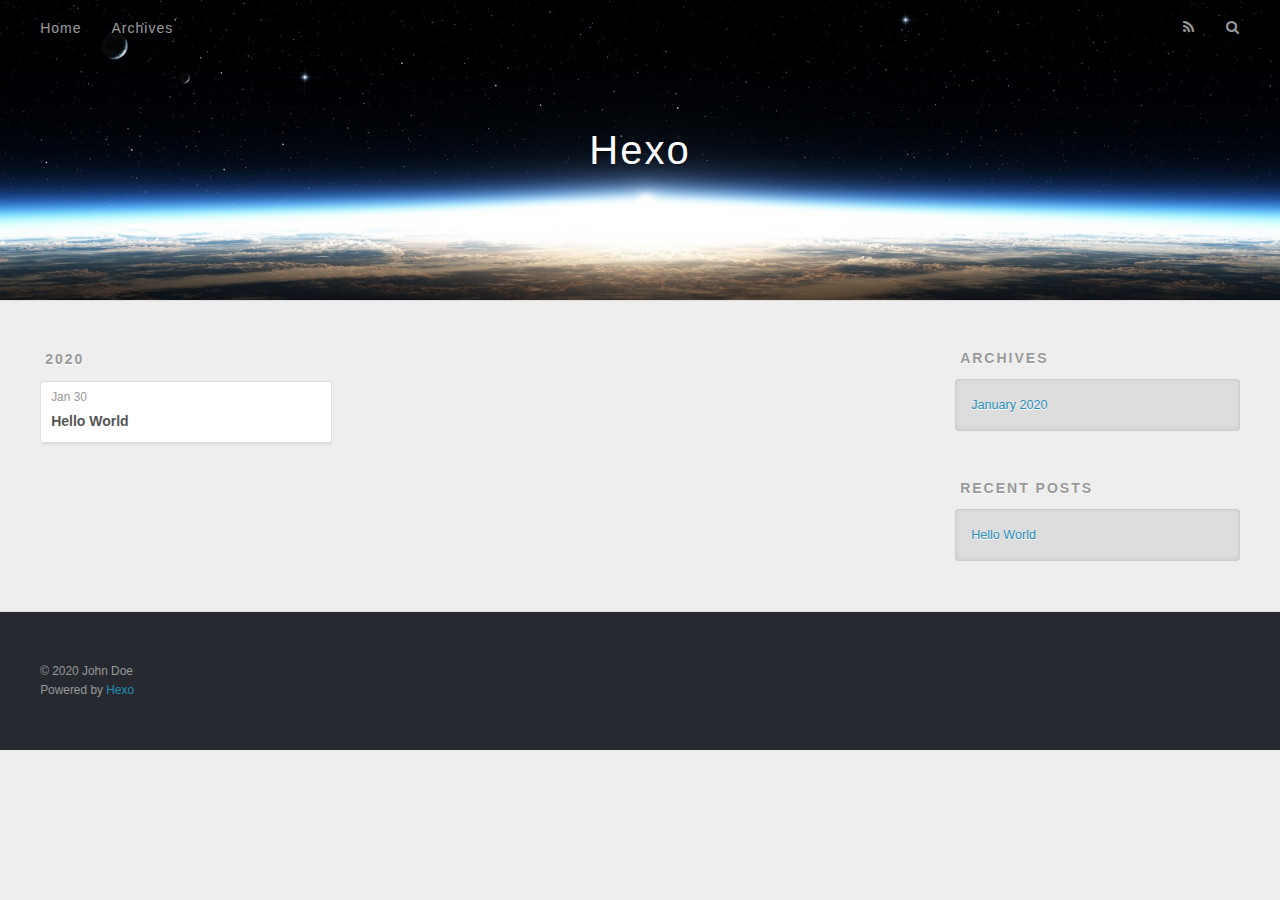
==== archives/2020/index.html @ 107ad18f "Site updated: 2020-01-30 19:53:40" ====
<!DOCTYPE html>
<html>
<head>
  <meta charset="utf-8">
  

  
  <title>Archives: 2020 | Hexo</title>
  <meta name="viewport" content="width=device-width, initial-scale=1, maximum-scale=1">
  <meta property="og:type" content="website">
<meta property="og:title" content="Hexo">
<meta property="og:url" content="http://yoursite.com/archives/2020/index.html">
<meta property="og:site_name" content="Hexo">
<meta property="og:locale" content="en_US">
<meta property="article:author" content="John Doe">
<meta name="twitter:card" content="summary">
  
    <link rel="alternate" href="/atom.xml" title="Hexo" type="application/atom+xml">
  
  
    <link rel="icon" href="/favicon.png">
  
  
    <link href="//fonts.googleapis.com/css?family=Source+Code+Pro" rel="stylesheet" type="text/css">
  
  
<link rel="stylesheet" href="/css/style.css">

<meta name="generator" content="Hexo 4.2.0"></head>

<body>
  <div id="container">
    <div id="wrap">
      <header id="header">
  <div id="banner"></div>
  <div id="header-outer" class="outer">
    <div id="header-title" class="inner">
      <h1 id="logo-wrap">
        <a href="/" id="logo">Hexo</a>
      </h1>
      
    </div>
    <div id="header-inner" class="inner">
      <nav id="main-nav">
        <a id="main-nav-toggle" class="nav-icon"></a>
        
          <a class="main-nav-link" href="/">Home</a>
        
          <a class="main-nav-link" href="/archives">Archives</a>
        
      </nav>
      <nav id="sub-nav">
        
          <a id="nav-rss-link" class="nav-icon" href="/atom.xml" title="RSS Feed"></a>
        
        <a id="nav-search-btn" class="nav-icon" title="Search"></a>
      </nav>
      <div id="search-form-wrap">
        <form action="//google.com/search" method="get" accept-charset="UTF-8" class="search-form"><input type="search" name="q" class="search-form-input" placeholder="Search"><button type="submit" class="search-form-submit">&#xF002;</button><input type="hidden" name="sitesearch" value="http://yoursite.com"></form>
      </div>
    </div>
  </div>
</header>
      <div class="outer">
        <section id="main">
  
  
    
    
      
      
      <section class="archives-wrap">
        <div class="archive-year-wrap">
          <a href="/archives/2020" class="archive-year">2020</a>
        </div>
        <div class="archives">
    
    <article class="archive-article archive-type-post">
  <div class="archive-article-inner">
    <header class="archive-article-header">
      <a href="/2020/01/30/hello-world/" class="archive-article-date">
  <time datetime="2020-01-30T10:59:49.129Z" itemprop="datePublished">Jan 30</time>
</a>
      
  
    <h1 itemprop="name">
      <a class="archive-article-title" href="/2020/01/30/hello-world/">Hello World</a>
    </h1>
  

    </header>
  </div>
</article>
  
  
    </div></section>
  


</section>
        
          <aside id="sidebar">
  
    

  
    

  
    
  
    
  <div class="widget-wrap">
    <h3 class="widget-title">Archives</h3>
    <div class="widget">
      <ul class="archive-list"><li class="archive-list-item"><a class="archive-list-link" href="/archives/2020/01/">January 2020</a></li></ul>
    </div>
  </div>


  
    
  <div class="widget-wrap">
    <h3 class="widget-title">Recent Posts</h3>
    <div class="widget">
      <ul>
        
          <li>
            <a href="/2020/01/30/hello-world/">Hello World</a>
          </li>
        
      </ul>
    </div>
  </div>

  
</aside>
        
      </div>
      <footer id="footer">
  
  <div class="outer">
    <div id="footer-info" class="inner">
      &copy; 2020 John Doe<br>
      Powered by <a href="http://hexo.io/" target="_blank">Hexo</a>
    </div>
  </div>
</footer>
    </div>
    <nav id="mobile-nav">
  
    <a href="/" class="mobile-nav-link">Home</a>
  
    <a href="/archives" class="mobile-nav-link">Archives</a>
  
</nav>
    

<script src="//ajax.googleapis.com/ajax/libs/jquery/2.0.3/jquery.min.js"></script>


  
<link rel="stylesheet" href="/fancybox/jquery.fancybox.css">

  
<script src="/fancybox/jquery.fancybox.pack.js"></script>




<script src="/js/script.js"></script>




  </div>
</body>
</html>
---- css/style.css ----
body {
  width: 100%;
}
body:before,
body:after {
  content: "";
  display: table;
}
body:after {
  clear: both;
}
html,
body,
div,
span,
applet,
object,
iframe,
h1,
h2,
h3,
h4,
h5,
h6,
p,
blockquote,
pre,
a,
abbr,
acronym,
address,
big,
cite,
code,
del,
dfn,
em,
img,
ins,
kbd,
q,
s,
samp,
small,
strike,
strong,
sub,
sup,
tt,
var,
dl,
dt,
dd,
ol,
ul,
li,
fieldset,
form,
label,
legend,
table,
caption,
tbody,
tfoot,
thead,
tr,
th,
td {
  margin: 0;
  padding: 0;
  border: 0;
  outline: 0;
  font-weight: inherit;
  font-style: inherit;
  font-family: inherit;
  font-size: 100%;
  vertical-align: baseline;
}
body {
  line-height: 1;
  color: #000;
  background: #fff;
}
ol,
ul {
  list-style: none;
}
table {
  border-collapse: separate;
  border-spacing: 0;
  vertical-align: middle;
}
caption,
th,
td {
  text-align: left;
  font-weight: normal;
  vertical-align: middle;
}
a img {
  border: none;
}
input,
button {
  margin: 0;
  padding: 0;
}
input::-moz-focus-inner,
button::-moz-focus-inner {
  border: 0;
  padding: 0;
}
@font-face {
  font-family: FontAwesome;
  font-style: normal;
  font-weight: normal;
  src: url("fonts/fontawesome-webfont.eot?v=#4.0.3");
  src: url("fonts/fontawesome-webfont.eot?#iefix&v=#4.0.3") format("embedded-opentype"), url("fonts/fontawesome-webfont.woff?v=#4.0.3") format("woff"), url("fonts/fontawesome-webfont.ttf?v=#4.0.3") format("truetype"), url("fonts/fontawesome-webfont.svg#fontawesomeregular?v=#4.0.3") format("svg");
}
html,
body,
#container {
  height: 100%;
}
body {
  background: #eee;
  font: 14px -apple-system, BlinkMacSystemFont, "Segoe UI", "Roboto", "Oxygen", "Ubuntu", "Cantarell", "Fira Sans", "Droid Sans", "Helvetica Neue", sans-serif;
  -webkit-text-size-adjust: 100%;
}
.outer {
  max-width: 1220px;
  margin: 0 auto;
  padding: 0 20px;
}
.outer:before,
.outer:after {
  content: "";
  display: table;
}
.outer:after {
  clear: both;
}
.inner {
  display: inline;
  float: left;
  width: 98.33333333333333%;
  margin: 0 0.833333333333333%;
}
.left,
.alignleft {
  float: left;
}
.right,
.alignright {
  float: right;
}
.clear {
  clear: both;
}
#container {
  position: relative;
}
.mobile-nav-on {
  overflow: hidden;
}
#wrap {
  height: 100%;
  width: 100%;
  position: absolute;
  top: 0;
  left: 0;
  -webkit-transition: 0.2s ease-out;
  -moz-transition: 0.2s ease-out;
  -ms-transition: 0.2s ease-out;
  transition: 0.2s ease-out;
  z-index: 1;
  background: #eee;
}
.mobile-nav-on #wrap {
  left: 280px;
}
@media screen and (min-width: 768px) {
  #main {
    display: inline;
    float: left;
    width: 73.33333333333333%;
    margin: 0 0.833333333333333%;
  }
}
.article-date,
.article-category-link,
.archive-year,
.widget-title {
  text-decoration: none;
  text-transform: uppercase;
  letter-spacing: 2px;
  color: #999;
  margin-bottom: 1em;
  margin-left: 5px;
  line-height: 1em;
  text-shadow: 0 1px #fff;
  font-weight: bold;
}
.article-inner,
.archive-article-inner {
  background: #fff;
  -webkit-box-shadow: 1px 2px 3px #ddd;
  box-shadow: 1px 2px 3px #ddd;
  border: 1px solid #ddd;
  border-radius: 3px;
}
.article-entry h1,
.widget h1 {
  font-size: 2em;
}
.article-entry h2,
.widget h2 {
  font-size: 1.5em;
}
.article-entry h3,
.widget h3 {
  font-size: 1.3em;
}
.article-entry h4,
.widget h4 {
  font-size: 1.2em;
}
.article-entry h5,
.widget h5 {
  font-size: 1em;
}
.article-entry h6,
.widget h6 {
  font-size: 1em;
  color: #999;
}
.article-entry hr,
.widget hr {
  border: 1px dashed #ddd;
}
.article-entry strong,
.widget strong {
  font-weight: bold;
}
.article-entry em,
.widget em,
.article-entry cite,
.widget cite {
  font-style: italic;
}
.article-entry sup,
.widget sup,
.article-entry sub,
.widget sub {
  font-size: 0.75em;
  line-height: 0;
  position: relative;
  vertical-align: baseline;
}
.article-entry sup,
.widget sup {
  top: -0.5em;
}
.article-entry sub,
.widget sub {
  bottom: -0.2em;
}
.article-entry small,
.widget small {
  font-size: 0.85em;
}
.article-entry acronym,
.widget acronym,
.article-entry abbr,
.widget abbr {
  border-bottom: 1px dotted;
}
.article-entry ul,
.widget ul,
.article-entry ol,
.widget ol,
.article-entry dl,
.widget dl {
  margin: 0 20px;
  line-height: 1.6em;
}
.article-entry ul ul,
.widget ul ul,
.article-entry ol ul,
.widget ol ul,
.article-entry ul ol,
.widget ul ol,
.article-entry ol ol,
.widget ol ol {
  margin-top: 0;
  margin-bottom: 0;
}
.article-entry ul,
.widget ul {
  list-style: disc;
}
.article-entry ol,
.widget ol {
  list-style: decimal;
}
.article-entry dt,
.widget dt {
  font-weight: bold;
}
#header {
  height: 300px;
  position: relative;
  border-bottom: 1px solid #ddd;
}
#header:before,
#header:after {
  content: "";
  position: absolute;
  left: 0;
  right: 0;
  height: 40px;
}
#header:before {
  top: 0;
  background: -webkit-linear-gradient(rgba(0,0,0,0.2), transparent);
  background: -moz-linear-gradient(rgba(0,0,0,0.2), transparent);
  background: -ms-linear-gradient(rgba(0,0,0,0.2), transparent);
  background: linear-gradient(rgba(0,0,0,0.2), transparent);
}
#header:after {
  bottom: 0;
  background: -webkit-linear-gradient(transparent, rgba(0,0,0,0.2));
  background: -moz-linear-gradient(transparent, rgba(0,0,0,0.2));
  background: -ms-linear-gradient(transparent, rgba(0,0,0,0.2));
  background: linear-gradient(transparent, rgba(0,0,0,0.2));
}
#header-outer {
  height: 100%;
  position: relative;
}
#header-inner {
  position: relative;
  overflow: hidden;
}
#banner {
  position: absolute;
  top: 0;
  left: 0;
  width: 100%;
  height: 100%;
  background: url("images/banner.jpg") center #000;
  -webkit-background-size: cover;
  -moz-background-size: cover;
  background-size: cover;
  z-index: -1;
}
#header-title {
  text-align: center;
  height: 40px;
  position: absolute;
  top: 50%;
  left: 0;
  margin-top: -20px;
}
#logo,
#subtitle {
  text-decoration: none;
  color: #fff;
  font-weight: 300;
  text-shadow: 0 1px 4px rgba(0,0,0,0.3);
}
#logo {
  font-size: 40px;
  line-height: 40px;
  letter-spacing: 2px;
}
#subtitle {
  font-size: 16px;
  line-height: 16px;
  letter-spacing: 1px;
}
#subtitle-wrap {
  margin-top: 16px;
}
#main-nav {
  float: left;
  margin-left: -15px;
}
.nav-icon,
.main-nav-link {
  float: left;
  color: #fff;
  opacity: 0.6;
  text-decoration: none;
  text-shadow: 0 1px rgba(0,0,0,0.2);
  -webkit-transition: opacity 0.2s;
  -moz-transition: opacity 0.2s;
  -ms-transition: opacity 0.2s;
  transition: opacity 0.2s;
  display: block;
  padding: 20px 15px;
}
.nav-icon:hover,
.main-nav-link:hover {
  opacity: 1;
}
.nav-icon {
  font-family: FontAwesome;
  text-align: center;
  font-size: 14px;
  width: 14px;
  height: 14px;
  padding: 20px 15px;
  position: relative;
  cursor: pointer;
}
.main-nav-link {
  font-weight: 300;
  letter-spacing: 1px;
}
@media screen and (max-width: 479px) {
  .main-nav-link {
    display: none;
  }
}
#main-nav-toggle {
  display: none;
}
#main-nav-toggle:before {
  content: "\f0c9";
}
@media screen and (max-width: 479px) {
  #main-nav-toggle {
    display: block;
  }
}
#sub-nav {
  float: right;
  margin-right: -15px;
}
#nav-rss-link:before {
  content: "\f09e";
}
#nav-search-btn:before {
  content: "\f002";
}
#search-form-wrap {
  position: absolute;
  top: 15px;
  width: 150px;
  height: 30px;
  right: -150px;
  opacity: 0;
  -webkit-transition: 0.2s ease-out;
  -moz-transition: 0.2s ease-out;
  -ms-transition: 0.2s ease-out;
  transition: 0.2s ease-out;
}
#search-form-wrap.on {
  opacity: 1;
  right: 0;
}
@media screen and (max-width: 479px) {
  #search-form-wrap {
    width: 100%;
    right: -100%;
  }
}
.search-form {
  position: absolute;
  top: 0;
  left: 0;
  right: 0;
  background: #fff;
  padding: 5px 15px;
  border-radius: 15px;
  -webkit-box-shadow: 0 0 10px rgba(0,0,0,0.3);
  box-shadow: 0 0 10px rgba(0,0,0,0.3);
}
.search-form-input {
  border: none;
  background: none;
  color: #555;
  width: 100%;
  font: 13px -apple-system, BlinkMacSystemFont, "Segoe UI", "Roboto", "Oxygen", "Ubuntu", "Cantarell", "Fira Sans", "Droid Sans", "Helvetica Neue", sans-serif;
  outline: none;
}
.search-form-input::-webkit-search-results-decoration,
.search-form-input::-webkit-search-cancel-button {
  -webkit-appearance: none;
}
.search-form-submit {
  position: absolute;
  top: 50%;
  right: 10px;
  margin-top: -7px;
  font: 13px FontAwesome;
  border: none;
  background: none;
  color: #bbb;
  cursor: pointer;
}
.search-form-submit:hover,
.search-form-submit:focus {
  color: #777;
}
.article {
  margin: 50px 0;
}
.article-inner {
  overflow: hidden;
}
.article-meta:before,
.article-meta:after {
  content: "";
  display: table;
}
.article-meta:after {
  clear: both;
}
.article-date {
  float: left;
}
.article-category {
  float: left;
  line-height: 1em;
  color: #ccc;
  text-shadow: 0 1px #fff;
  margin-left: 8px;
}
.article-category:before {
  content: "\2022";
}
.article-category-link {
  margin: 0 12px 1em;
}
.article-header {
  padding: 20px 20px 0;
}
.article-title {
  text-decoration: none;
  font-size: 2em;
  font-weight: bold;
  color: #555;
  line-height: 1.1em;
  -webkit-transition: color 0.2s;
  -moz-transition: color 0.2s;
  -ms-transition: color 0.2s;
  transition: color 0.2s;
}
a.article-title:hover {
  color: #258fb8;
}
.article-entry {
  color: #555;
  padding: 0 20px;
}
.article-entry:before,
.article-entry:after {
  content: "";
  display: table;
}
.article-entry:after {
  clear: both;
}
.article-entry p,
.article-entry table {
  line-height: 1.6em;
  margin: 1.6em 0;
}
.article-entry h1,
.article-entry h2,
.article-entry h3,
.article-entry h4,
.article-entry h5,
.article-entry h6 {
  font-weight: bold;
}
.article-entry h1,
.article-entry h2,
.article-entry h3,
.article-entry h4,
.article-entry h5,
.article-entry h6 {
  line-height: 1.1em;
  margin: 1.1em 0;
}
.article-entry a {
  color: #258fb8;
  text-decoration: none;
}
.article-entry a:hover {
  text-decoration: underline;
}
.article-entry ul,
.article-entry ol,
.article-entry dl {
  margin-top: 1.6em;
  margin-bottom: 1.6em;
}
.article-entry img,
.article-entry video {
  max-width: 100%;
  height: auto;
  display: block;
  margin: auto;
}
.article-entry iframe {
  border: none;
}
.article-entry table {
  width: 100%;
  border-collapse: collapse;
  border-spacing: 0;
}
.article-entry th {
  font-weight: bold;
  border-bottom: 3px solid #ddd;
  padding-bottom: 0.5em;
}
.article-entry td {
  border-bottom: 1px solid #ddd;
  padding: 10px 0;
}
.article-entry blockquote {
  font-family: Georgia, "Times New Roman", serif;
  font-size: 1.4em;
  margin: 1.6em 20px;
  text-align: center;
}
.article-entry blockquote footer {
  font-size: 14px;
  margin: 1.6em 0;
  font-family: -apple-system, BlinkMacSystemFont, "Segoe UI", "Roboto", "Oxygen", "Ubuntu", "Cantarell", "Fira Sans", "Droid Sans", "Helvetica Neue", sans-serif;
}
.article-entry blockquote footer cite:before {
  content: "—";
  padding: 0 0.5em;
}
.article-entry .pullquote {
  text-align: left;
  width: 45%;
  margin: 0;
}
.article-entry .pullquote.left {
  margin-left: 0.5em;
  margin-right: 1em;
}
.article-entry .pullquote.right {
  margin-right: 0.5em;
  margin-left: 1em;
}
.article-entry .caption {
  color: #999;
  display: block;
  font-size: 0.9em;
  margin-top: 0.5em;
  position: relative;
  text-align: center;
}
.article-entry .video-container {
  position: relative;
  padding-top: 56.25%;
  height: 0;
  overflow: hidden;
}
.article-entry .video-container iframe,
.article-entry .video-container object,
.article-entry .video-container embed {
  position: absolute;
  top: 0;
  left: 0;
  width: 100%;
  height: 100%;
  margin-top: 0;
}
.article-more-link a {
  display: inline-block;
  line-height: 1em;
  padding: 6px 15px;
  border-radius: 15px;
  background: #eee;
  color: #999;
  text-shadow: 0 1px #fff;
  text-decoration: none;
}
.article-more-link a:hover {
  background: #258fb8;
  color: #fff;
  text-decoration: none;
  text-shadow: 0 1px #1e7293;
}
.article-footer {
  font-size: 0.85em;
  line-height: 1.6em;
  border-top: 1px solid #ddd;
  padding-top: 1.6em;
  margin: 0 20px 20px;
}
.article-footer:before,
.article-footer:after {
  content: "";
  display: table;
}
.article-footer:after {
  clear: both;
}
.article-footer a {
  color: #999;
  text-decoration: none;
}
.article-footer a:hover {
  color: #555;
}
.article-tag-list-item {
  float: left;
  margin-right: 10px;
}
.article-tag-list-link:before {
  content: "#";
}
.article-comment-link {
  float: right;
}
.article-comment-link:before {
  content: "\f075";
  font-family: FontAwesome;
  padding-right: 8px;
}
.article-share-link {
  cursor: pointer;
  float: right;
  margin-left: 20px;
}
.article-share-link:before {
  content: "\f064";
  font-family: FontAwesome;
  padding-right: 6px;
}
#article-nav {
  position: relative;
}
#article-nav:before,
#article-nav:after {
  content: "";
  display: table;
}
#article-nav:after {
  clear: both;
}
@media screen and (min-width: 768px) {
  #article-nav {
    margin: 50px 0;
  }
  #article-nav:before {
    width: 8px;
    height: 8px;
    position: absolute;
    top: 50%;
    left: 50%;
    margin-top: -4px;
    margin-left: -4px;
    content: "";
    border-radius: 50%;
    background: #ddd;
    -webkit-box-shadow: 0 1px 2px #fff;
    box-shadow: 0 1px 2px #fff;
  }
}
.article-nav-link-wrap {
  text-decoration: none;
  text-shadow: 0 1px #fff;
  color: #999;
  -webkit-box-sizing: border-box;
  -moz-box-sizing: border-box;
  box-sizing: border-box;
  margin-top: 50px;
  text-align: center;
  display: block;
}
.article-nav-link-wrap:hover {
  color: #555;
}
@media screen and (min-width: 768px) {
  .article-nav-link-wrap {
    width: 50%;
    margin-top: 0;
  }
}
@media screen and (min-width: 768px) {
  #article-nav-newer {
    float: left;
    text-align: right;
    padding-right: 20px;
  }
}
@media screen and (min-width: 768px) {
  #article-nav-older {
    float: right;
    text-align: left;
    padding-left: 20px;
  }
}
.article-nav-caption {
  text-transform: uppercase;
  letter-spacing: 2px;
  color: #ddd;
  line-height: 1em;
  font-weight: bold;
}
#article-nav-newer .article-nav-caption {
  margin-right: -2px;
}
.article-nav-title {
  font-size: 0.85em;
  line-height: 1.6em;
  margin-top: 0.5em;
}
.article-share-box {
  position: absolute;
  display: none;
  background: #fff;
  -webkit-box-shadow: 1px 2px 10px rgba(0,0,0,0.2);
  box-shadow: 1px 2px 10px rgba(0,0,0,0.2);
  border-radius: 3px;
  margin-left: -145px;
  overflow: hidden;
  z-index: 1;
}
.article-share-box.on {
  display: block;
}
.article-share-input {
  width: 100%;
  background: none;
  -webkit-box-sizing: border-box;
  -moz-box-sizing: border-box;
  box-sizing: border-box;
  font: 14px -apple-system, BlinkMacSystemFont, "Segoe UI", "Roboto", "Oxygen", "Ubuntu", "Cantarell", "Fira Sans", "Droid Sans", "Helvetica Neue", sans-serif;
  padding: 0 15px;
  color: #555;
  outline: none;
  border: 1px solid #ddd;
  border-radius: 3px 3px 0 0;
  height: 36px;
  line-height: 36px;
}
.article-share-links {
  background: #eee;
}
.article-share-links:before,
.article-share-links:after {
  content: "";
  display: table;
}
.article-share-links:after {
  clear: both;
}
.article-share-twitter,
.article-share-facebook,
.article-share-pinterest,
.article-share-google {
  width: 50px;
  height: 36px;
  display: block;
  float: left;
  position: relative;
  color: #999;
  text-shadow: 0 1px #fff;
}
.article-share-twitter:before,
.article-share-facebook:before,
.article-share-pinterest:before,
.article-share-google:before {
  font-size: 20px;
  font-family: FontAwesome;
  width: 20px;
  height: 20px;
  position: absolute;
  top: 50%;
  left: 50%;
  margin-top: -10px;
  margin-left: -10px;
  text-align: center;
}
.article-share-twitter:hover,
.article-share-facebook:hover,
.article-share-pinterest:hover,
.article-share-google:hover {
  color: #fff;
}
.article-share-twitter:before {
  content: "\f099";
}
.article-share-twitter:hover {
  background: #00aced;
  text-shadow: 0 1px #008abe;
}
.article-share-facebook:before {
  content: "\f09a";
}
.article-share-facebook:hover {
  background: #3b5998;
  text-shadow: 0 1px #2f477a;
}
.article-share-pinterest:before {
  content: "\f0d2";
}
.article-share-pinterest:hover {
  background: #cb2027;
  text-shadow: 0 1px #a21a1f;
}
.article-share-google:before {
  content: "\f0d5";
}
.article-share-google:hover {
  background: #dd4b39;
  text-shadow: 0 1px #be3221;
}
.article-gallery {
  background: #000;
  position: relative;
}
.article-gallery-photos {
  position: relative;
  overflow: hidden;
}
.article-gallery-img {
  display: none;
  max-width: 100%;
}
.article-gallery-img:first-child {
  display: block;
}
.article-gallery-img.loaded {
  position: absolute;
  display: block;
}
.article-gallery-img img {
  display: block;
  max-width: 100%;
  margin: 0 auto;
}
#comments {
  background: #fff;
  -webkit-box-shadow: 1px 2px 3px #ddd;
  box-shadow: 1px 2px 3px #ddd;
  padding: 20px;
  border: 1px solid #ddd;
  border-radius: 3px;
  margin: 50px 0;
}
#comments a {
  color: #258fb8;
}
.archives-wrap {
  margin: 50px 0;
}
.archives:before,
.archives:after {
  content: "";
  display: table;
}
.archives:after {
  clear: both;
}
.archive-year-wrap {
  margin-bottom: 1em;
}
.archives {
  -webkit-column-gap: 10px;
  -moz-column-gap: 10px;
  column-gap: 10px;
}
@media screen and (min-width: 480px) and (max-width: 767px) {
  .archives {
    -webkit-column-count: 2;
    -moz-column-count: 2;
    column-count: 2;
  }
}
@media screen and (min-width: 768px) {
  .archives {
    -webkit-column-count: 3;
    -moz-column-count: 3;
    column-count: 3;
  }
}
.archive-article {
  -webkit-column-break-inside: avoid;
  page-break-inside: avoid;
  overflow: hidden;
  break-inside: avoid-column;
}
.archive-article-inner {
  padding: 10px;
  margin-bottom: 15px;
}
.archive-article-title {
  text-decoration: none;
  font-weight: bold;
  color: #555;
  -webkit-transition: color 0.2s;
  -moz-transition: color 0.2s;
  -ms-transition: color 0.2s;
  transition: color 0.2s;
  line-height: 1.6em;
}
.archive-article-title:hover {
  color: #258fb8;
}
.archive-article-footer {
  margin-top: 1em;
}
.archive-article-date {
  color: #999;
  text-decoration: none;
  font-size: 0.85em;
  line-height: 1em;
  margin-bottom: 0.5em;
  display: block;
}
#page-nav {
  margin: 50px auto;
  background: #fff;
  -webkit-box-shadow: 1px 2px 3px #ddd;
  box-shadow: 1px 2px 3px #ddd;
  border: 1px solid #ddd;
  border-radius: 3px;
  text-align: center;
  color: #999;
  overflow: hidden;
}
#page-nav:before,
#page-nav:after {
  content: "";
  display: table;
}
#page-nav:after {
  clear: both;
}
#page-nav a,
#page-nav span {
  padding: 10px 20px;
  line-height: 1;
  height: 2ex;
}
#page-nav a {
  color: #999;
  text-decoration: none;
}
#page-nav a:hover {
  background: #999;
  color: #fff;
}
#page-nav .prev {
  float: left;
}
#page-nav .next {
  float: right;
}
#page-nav .page-number {
  display: inline-block;
}
@media screen and (max-width: 479px) {
  #page-nav .page-number {
    display: none;
  }
}
#page-nav .current {
  color: #555;
  font-weight: bold;
}
#page-nav .space {
  color: #ddd;
}
#footer {
  background: #262a30;
  padding: 50px 0;
  border-top: 1px solid #ddd;
  color: #999;
}
#footer a {
  color: #258fb8;
  text-decoration: none;
}
#footer a:hover {
  text-decoration: underline;
}
#footer-info {
  line-height: 1.6em;
  font-size: 0.85em;
}
.article-entry pre,
.article-entry .highlight {
  background: #2d2d2d;
  margin: 0 -20px;
  padding: 15px 20px;
  border-style: solid;
  border-color: #ddd;
  border-width: 1px 0;
  overflow: auto;
  color: #ccc;
  line-height: 22.400000000000002px;
}
.article-entry .highlight .gutter pre,
.article-entry .gist .gist-file .gist-data .line-numbers {
  color: #666;
  font-size: 0.85em;
}
.article-entry pre,
.article-entry code {
  font-family: "Source Code Pro", Consolas, Monaco, Menlo, Consolas, monospace;
}
.article-entry code {
  background: #eee;
  text-shadow: 0 1px #fff;
  padding: 0 0.3em;
}
.article-entry pre code {
  background: none;
  text-shadow: none;
  padding: 0;
}
.article-entry .highlight pre {
  border: none;
  margin: 0;
  padding: 0;
}
.article-entry .highlight table {
  margin: 0;
  width: auto;
}
.article-entry .highlight td {
  border: none;
  padding: 0;
}
.article-entry .highlight figcaption {
  font-size: 0.85em;
  color: #999;
  line-height: 1em;
  margin-bottom: 1em;
}
.article-entry .highlight figcaption:before,
.article-entry .highlight figcaption:after {
  content: "";
  display: table;
}
.article-entry .highlight figcaption:after {
  clear: both;
}
.article-entry .highlight figcaption a {
  float: right;
}
.article-entry .highlight .gutter pre {
  text-align: right;
  padding-right: 20px;
}
.article-entry .highlight .line {
  height: 22.400000000000002px;
}
.article-entry .highlight .line.marked {
  background: #515151;
}
.article-entry .gist {
  margin: 0 -20px;
  border-style: solid;
  border-color: #ddd;
  border-width: 1px 0;
  background: #2d2d2d;
  padding: 15px 20px 15px 0;
}
.article-entry .gist .gist-file {
  border: none;
  font-family: "Source Code Pro", Consolas, Monaco, Menlo, Consolas, monospace;
  margin: 0;
}
.article-entry .gist .gist-file .gist-data {
  background: none;
  border: none;
}
.article-entry .gist .gist-file .gist-data .line-numbers {
  background: none;
  border: none;
  padding: 0 20px 0 0;
}
.article-entry .gist .gist-file .gist-data .line-data {
  padding: 0 !important;
}
.article-entry .gist .gist-file .highlight {
  margin: 0;
  padding: 0;
  border: none;
}
.article-entry .gist .gist-file .gist-meta {
  background: #2d2d2d;
  color: #999;
  font: 0.85em -apple-system, BlinkMacSystemFont, "Segoe UI", "Roboto", "Oxygen", "Ubuntu", "Cantarell", "Fira Sans", "Droid Sans", "Helvetica Neue", sans-serif;
  text-shadow: 0 0;
  padding: 0;
  margin-top: 1em;
  margin-left: 20px;
}
.article-entry .gist .gist-file .gist-meta a {
  color: #258fb8;
  font-weight: normal;
}
.article-entry .gist .gist-file .gist-meta a:hover {
  text-decoration: underline;
}
pre .comment,
pre .title {
  color: #999;
}
pre .variable,
pre .attribute,
pre .tag,
pre .regexp,
pre .ruby .constant,
pre .xml .tag .title,
pre .xml .pi,
pre .xml .doctype,
pre .html .doctype,
pre .css .id,
pre .css .class,
pre .css .pseudo {
  color: #f2777a;
}
pre .number,
pre .preprocessor,
pre .built_in,
pre .literal,
pre .params,
pre .constant {
  color: #f99157;
}
pre .class,
pre .ruby .class .title,
pre .css .rules .attribute {
  color: #9c9;
}
pre .string,
pre .value,
pre .inheritance,
pre .header,
pre .ruby .symbol,
pre .xml .cdata {
  color: #9c9;
}
pre .css .hexcolor {
  color: #6cc;
}
pre .function,
pre .python .decorator,
pre .python .title,
pre .ruby .function .title,
pre .ruby .title .keyword,
pre .perl .sub,
pre .javascript .title,
pre .coffeescript .title {
  color: #69c;
}
pre .keyword,
pre .javascript .function {
  color: #c9c;
}
@media screen and (max-width: 479px) {
  #mobile-nav {
    position: absolute;
    top: 0;
    left: 0;
    width: 280px;
    height: 100%;
    background: #191919;
    border-right: 1px solid #fff;
  }
}
@media screen and (max-width: 479px) {
  .mobile-nav-link {
    display: block;
    color: #999;
    text-decoration: none;
    padding: 15px 20px;
    font-weight: bold;
  }
  .mobile-nav-link:hover {
    color: #fff;
  }
}
@media screen and (min-width: 768px) {
  #sidebar {
    display: inline;
    float: left;
    width: 23.333333333333332%;
    margin: 0 0.833333333333333%;
  }
}
.widget-wrap {
  margin: 50px 0;
}
.widget {
  color: #777;
  text-shadow: 0 1px #fff;
  background: #ddd;
  -webkit-box-shadow: 0 -1px 4px #ccc inset;
  box-shadow: 0 -1px 4px #ccc inset;
  border: 1px solid #ccc;
  padding: 15px;
  border-radius: 3px;
}
.widget a {
  color: #258fb8;
  text-decoration: none;
}
.widget a:hover {
  text-decoration: underline;
}
.widget ul ul,
.widget ol ul,
.widget dl ul,
.widget ul ol,
.widget ol ol,
.widget dl ol,
.widget ul dl,
.widget ol dl,
.widget dl dl {
  margin-left: 15px;
  list-style: disc;
}
.widget {
  line-height: 1.6em;
  word-wrap: break-word;
  font-size: 0.9em;
}
.widget ul,
.widget ol {
  list-style: none;
  margin: 0;
}
.widget ul ul,
.widget ol ul,
.widget ul ol,
.widget ol ol {
  margin: 0 20px;
}
.widget ul ul,
.widget ol ul {
  list-style: disc;
}
.widget ul ol,
.widget ol ol {
  list-style: decimal;
}
.category-list-count,
.tag-list-count,
.archive-list-count {
  padding-left: 5px;
  color: #999;
  font-size: 0.85em;
}
.category-list-count:before,
.tag-list-count:before,
.archive-list-count:before {
  content: "(";
}
.category-list-count:after,
.tag-list-count:after,
.archive-list-count:after {
  content: ")";
}
.tagcloud a {
  margin-right: 5px;
  display: inline-block;
}
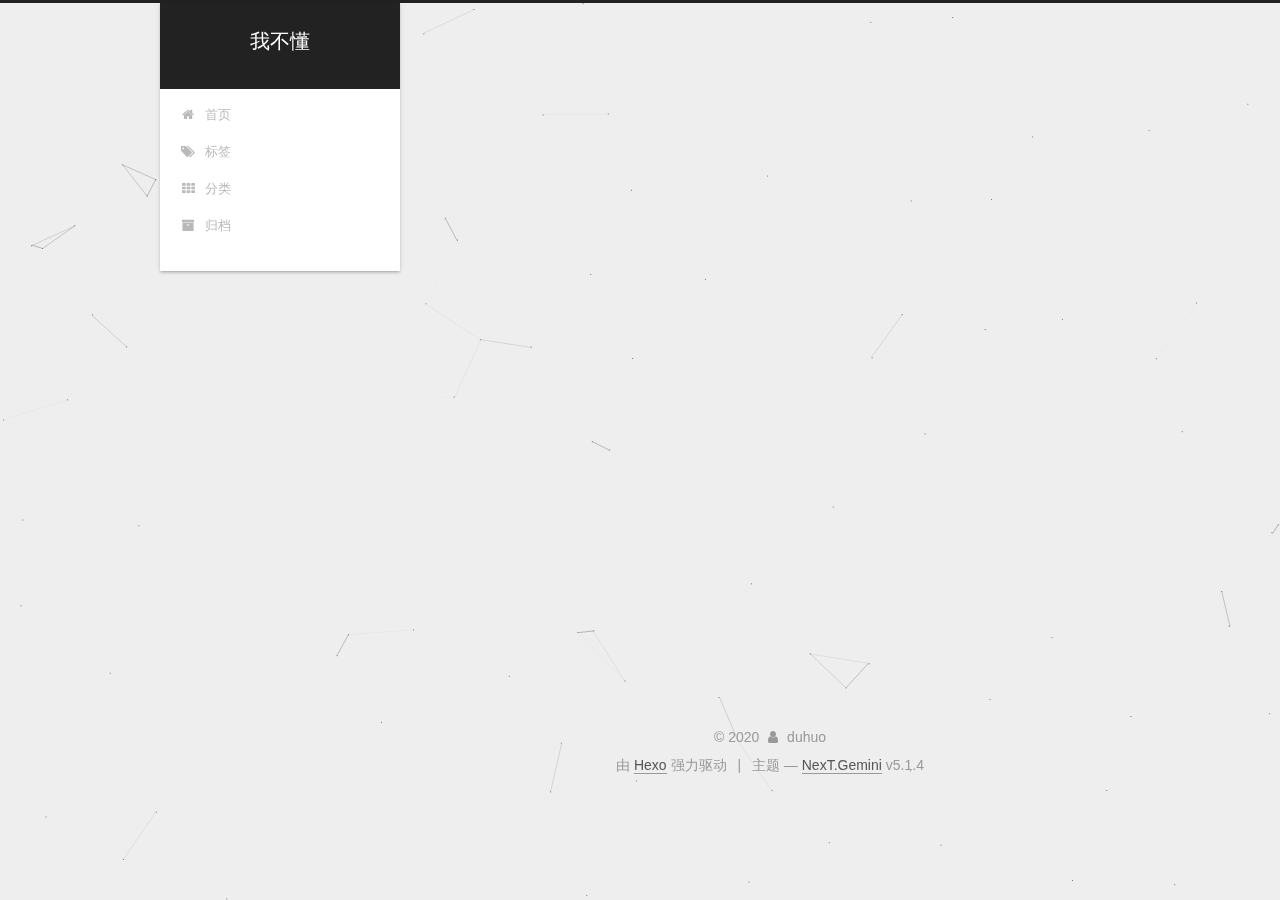
==== commit 0a8edcc5: "Site updated: 2020-01-31 14:15:10" ====
--- a/archives/2020/index.html
+++ b/archives/2020/index.html
@@ -1,178 +1,663 @@
 <!DOCTYPE html>
-<html>
+
+
+
+  
+
+
+<html class="theme-next gemini use-motion" lang="zh-Hans">
 <head>
-  <meta charset="utf-8">
-  
-
-  
-  <title>Archives: 2020 | Hexo</title>
-  <meta name="viewport" content="width=device-width, initial-scale=1, maximum-scale=1">
-  <meta property="og:type" content="website">
-<meta property="og:title" content="Hexo">
+  <meta charset="UTF-8"/>
+<meta http-equiv="X-UA-Compatible" content="IE=edge" />
+<meta name="viewport" content="width=device-width, initial-scale=1, maximum-scale=1"/>
+<meta name="theme-color" content="#222">
+
+
+
+
+
+
+
+
+
+<meta http-equiv="Cache-Control" content="no-transform" />
+<meta http-equiv="Cache-Control" content="no-siteapp" />
+
+
+
+
+
+
+
+
+
+
+
+
+
+
+
+
+  
+  
+  <link href="/lib/fancybox/source/jquery.fancybox.css?v=2.1.5" rel="stylesheet" type="text/css" />
+
+
+
+
+
+
+
+<link href="/lib/font-awesome/css/font-awesome.min.css?v=4.6.2" rel="stylesheet" type="text/css" />
+
+<link href="/css/main.css?v=5.1.4" rel="stylesheet" type="text/css" />
+
+
+  <link rel="apple-touch-icon" sizes="180x180" href="/images/apple-touch-icon-next.png?v=5.1.4">
+
+
+  <link rel="icon" type="image/png" sizes="32x32" href="/images/32.png?v=5.1.4">
+
+
+  <link rel="icon" type="image/png" sizes="16x16" href="/images/16.png?v=5.1.4">
+
+
+  <link rel="mask-icon" href="/images/logo.svg?v=5.1.4" color="#222">
+
+
+
+
+
+  <meta name="keywords" content="Hexo, NexT" />
+
+
+
+
+
+
+
+
+
+
+<meta name="description" content="这个人很懒没有填写任何东西">
+<meta property="og:type" content="website">
+<meta property="og:title" content="我不懂">
 <meta property="og:url" content="http://yoursite.com/archives/2020/index.html">
-<meta property="og:site_name" content="Hexo">
-<meta property="og:locale" content="en_US">
-<meta property="article:author" content="John Doe">
+<meta property="og:site_name" content="我不懂">
+<meta property="og:description" content="这个人很懒没有填写任何东西">
+<meta property="article:author" content="duhuo">
 <meta name="twitter:card" content="summary">
-  
-    <link rel="alternate" href="/atom.xml" title="Hexo" type="application/atom+xml">
-  
-  
-    <link rel="icon" href="/favicon.png">
-  
-  
-    <link href="//fonts.googleapis.com/css?family=Source+Code+Pro" rel="stylesheet" type="text/css">
-  
-  
-<link rel="stylesheet" href="/css/style.css">
+
+
+
+<script type="text/javascript" id="hexo.configurations">
+  var NexT = window.NexT || {};
+  var CONFIG = {
+    root: '/',
+    scheme: 'Gemini',
+    version: '5.1.4',
+    sidebar: {"position":"left","display":"post","offset":12,"b2t":false,"scrollpercent":false,"onmobile":false},
+    fancybox: true,
+    tabs: true,
+    motion: {"enable":true,"async":false,"transition":{"post_block":"fadeIn","post_header":"slideDownIn","post_body":"slideDownIn","coll_header":"slideLeftIn","sidebar":"slideUpIn"}},
+    duoshuo: {
+      userId: '0',
+      author: '博主'
+    },
+    algolia: {
+      applicationID: '',
+      apiKey: '',
+      indexName: '',
+      hits: {"per_page":10},
+      labels: {"input_placeholder":"Search for Posts","hits_empty":"We didn't find any results for the search: ${query}","hits_stats":"${hits} results found in ${time} ms"}
+    }
+  };
+</script>
+
+
+
+  <link rel="canonical" href="http://yoursite.com/archives/2020/"/>
+
+
+
+
+
+  <title>归档 | 我不懂</title>
+  
+
+
+
+
+
+
+
 
 <meta name="generator" content="Hexo 4.2.0"></head>
 
-<body>
-  <div id="container">
-    <div id="wrap">
-      <header id="header">
-  <div id="banner"></div>
-  <div id="header-outer" class="outer">
-    <div id="header-title" class="inner">
-      <h1 id="logo-wrap">
-        <a href="/" id="logo">Hexo</a>
-      </h1>
-      
+<body itemscope itemtype="http://schema.org/WebPage" lang="zh-Hans">
+
+  
+  
+    
+  
+
+  <div class="container sidebar-position-left page-archive">
+    <div class="headband"></div>
+
+    <header id="header" class="header" itemscope itemtype="http://schema.org/WPHeader">
+      <div class="header-inner"><div class="site-brand-wrapper">
+  <div class="site-meta ">
+    
+
+    <div class="custom-logo-site-title">
+      <a href="/"  class="brand" rel="start">
+        <span class="logo-line-before"><i></i></span>
+        <span class="site-title">我不懂</span>
+        <span class="logo-line-after"><i></i></span>
+      </a>
     </div>
-    <div id="header-inner" class="inner">
-      <nav id="main-nav">
-        <a id="main-nav-toggle" class="nav-icon"></a>
-        
-          <a class="main-nav-link" href="/">Home</a>
-        
-          <a class="main-nav-link" href="/archives">Archives</a>
-        
-      </nav>
-      <nav id="sub-nav">
-        
-          <a id="nav-rss-link" class="nav-icon" href="/atom.xml" title="RSS Feed"></a>
-        
-        <a id="nav-search-btn" class="nav-icon" title="Search"></a>
-      </nav>
-      <div id="search-form-wrap">
-        <form action="//google.com/search" method="get" accept-charset="UTF-8" class="search-form"><input type="search" name="q" class="search-form-input" placeholder="Search"><button type="submit" class="search-form-submit">&#xF002;</button><input type="hidden" name="sitesearch" value="http://yoursite.com"></form>
+      
+        <p class="site-subtitle"></p>
+      
+  </div>
+
+  <div class="site-nav-toggle">
+    <button>
+      <span class="btn-bar"></span>
+      <span class="btn-bar"></span>
+      <span class="btn-bar"></span>
+    </button>
+  </div>
+</div>
+
+<nav class="site-nav">
+  
+
+  
+    <ul id="menu" class="menu">
+      
+        
+        <li class="menu-item menu-item-home">
+          <a href="/" rel="section">
+            
+              <i class="menu-item-icon fa fa-fw fa-home"></i> <br />
+            
+            首页
+          </a>
+        </li>
+      
+        
+        <li class="menu-item menu-item-tags">
+          <a href="/tags/" rel="section">
+            
+              <i class="menu-item-icon fa fa-fw fa-tags"></i> <br />
+            
+            标签
+          </a>
+        </li>
+      
+        
+        <li class="menu-item menu-item-categories">
+          <a href="/categories/" rel="section">
+            
+              <i class="menu-item-icon fa fa-fw fa-th"></i> <br />
+            
+            分类
+          </a>
+        </li>
+      
+        
+        <li class="menu-item menu-item-archives">
+          <a href="/archives/" rel="section">
+            
+              <i class="menu-item-icon fa fa-fw fa-archive"></i> <br />
+            
+            归档
+          </a>
+        </li>
+      
+
+      
+    </ul>
+  
+
+  
+</nav>
+
+
+
+ </div>
+    </header>
+
+    <main id="main" class="main">
+      <div class="main-inner">
+        <div class="content-wrap">
+          <div id="content" class="content">
+            
+
+  
+  
+  
+  <div class="post-block archive">
+    <div id="posts" class="posts-collapse">
+      <span class="archive-move-on"></span>
+
+      <span class="archive-page-counter">
+        
+        
+        
+          
+        
+        嗯..! 目前共计 2 篇日志。 继续努力。
+      </span>
+
+      
+
+        
+        
+        
+
+        
+          
+          <div class="collection-title">
+            <h1 class="archive-year" id="archive-year-2020">2020</h1>
+          </div>
+        
+        
+
+        
+
+  <article class="post post-type-normal" itemscope itemtype="http://schema.org/Article">
+    <header class="post-header">
+
+      <h2 class="post-title">
+        
+            <a class="post-title-link" href="/2020/01/31/%E6%B5%8B%E8%AF%95%E6%96%87%E7%AB%A0%E4%B8%80/" itemprop="url">
+              
+                <span itemprop="name">测试文章一</span>
+              
+            </a>
+        
+      </h2>
+
+      <div class="post-meta">
+        <time class="post-time" itemprop="dateCreated"
+              datetime="2020-01-31T11:09:30+08:00"
+              content="2020-01-31" >
+          01-31
+        </time>
       </div>
+
+    </header>
+  </article>
+
+
+
+      
+
+        
+        
+        
+
+        
+        
+
+        
+
+  <article class="post post-type-normal" itemscope itemtype="http://schema.org/Article">
+    <header class="post-header">
+
+      <h2 class="post-title">
+        
+            <a class="post-title-link" href="/2020/01/30/hello-world/" itemprop="url">
+              
+                <span itemprop="name">Hello World</span>
+              
+            </a>
+        
+      </h2>
+
+      <div class="post-meta">
+        <time class="post-time" itemprop="dateCreated"
+              datetime="2020-01-30T18:59:49+08:00"
+              content="2020-01-30" >
+          01-30
+        </time>
+      </div>
+
+    </header>
+  </article>
+
+
+
+      
+
     </div>
   </div>
-</header>
-      <div class="outer">
-        <section id="main">
-  
-  
-    
-    
-      
-      
-      <section class="archives-wrap">
-        <div class="archive-year-wrap">
-          <a href="/archives/2020" class="archive-year">2020</a>
+  
+  
+  
+
+  
+
+
+
+          </div>
+          
+
+
+          
+
         </div>
-        <div class="archives">
-    
-    <article class="archive-article archive-type-post">
-  <div class="archive-article-inner">
-    <header class="archive-article-header">
-      <a href="/2020/01/30/hello-world/" class="archive-article-date">
-  <time datetime="2020-01-30T10:59:49.129Z" itemprop="datePublished">Jan 30</time>
-</a>
-      
-  
-    <h1 itemprop="name">
-      <a class="archive-article-title" href="/2020/01/30/hello-world/">Hello World</a>
-    </h1>
-  
-
-    </header>
-  </div>
-</article>
-  
-  
-    </div></section>
-  
-
-
-</section>
-        
-          <aside id="sidebar">
-  
-    
-
-  
-    
-
-  
-    
-  
-    
-  <div class="widget-wrap">
-    <h3 class="widget-title">Archives</h3>
-    <div class="widget">
-      <ul class="archive-list"><li class="archive-list-item"><a class="archive-list-link" href="/archives/2020/01/">January 2020</a></li></ul>
+        
+          
+  
+  <div class="sidebar-toggle">
+    <div class="sidebar-toggle-line-wrap">
+      <span class="sidebar-toggle-line sidebar-toggle-line-first"></span>
+      <span class="sidebar-toggle-line sidebar-toggle-line-middle"></span>
+      <span class="sidebar-toggle-line sidebar-toggle-line-last"></span>
     </div>
   </div>
 
-
-  
+  <aside id="sidebar" class="sidebar">
     
-  <div class="widget-wrap">
-    <h3 class="widget-title">Recent Posts</h3>
-    <div class="widget">
-      <ul>
-        
-          <li>
-            <a href="/2020/01/30/hello-world/">Hello World</a>
-          </li>
-        
-      </ul>
+    <div class="sidebar-inner">
+
+      
+
+      
+
+      <section class="site-overview-wrap sidebar-panel sidebar-panel-active">
+        <div class="site-overview">
+          <div class="site-author motion-element" itemprop="author" itemscope itemtype="http://schema.org/Person">
+            
+              <img class="site-author-image" itemprop="image"
+                src="/images/%E5%A4%B4%E5%83%8F.PNG"
+                alt="duhuo" />
+            
+              <p class="site-author-name" itemprop="name">duhuo</p>
+              <p class="site-description motion-element" itemprop="description">这个人很懒没有填写任何东西</p>
+          </div>
+
+          <nav class="site-state motion-element">
+
+            
+              <div class="site-state-item site-state-posts">
+              
+                <a href="/archives/%7C%7C%20archive">
+              
+                  <span class="site-state-item-count">2</span>
+                  <span class="site-state-item-name">日志</span>
+                </a>
+              </div>
+            
+
+            
+              
+              
+              <div class="site-state-item site-state-categories">
+                <a href="/categories/index.html">
+                  <span class="site-state-item-count">1</span>
+                  <span class="site-state-item-name">分类</span>
+                </a>
+              </div>
+            
+
+            
+              
+              
+              <div class="site-state-item site-state-tags">
+                <a href="/tags/index.html">
+                  <span class="site-state-item-count">1</span>
+                  <span class="site-state-item-name">标签</span>
+                </a>
+              </div>
+            
+
+          </nav>
+
+          
+
+          
+            <div class="links-of-author motion-element">
+                
+                  <span class="links-of-author-item">
+                    <a href="https://github.com/" target="_blank" title="GitHub">
+                      
+                        <i class="fa fa-fw fa-github"></i>GitHub</a>
+                  </span>
+                
+                  <span class="links-of-author-item">
+                    <a href="https://blog.csdn.net/" target="_blank" title="CSDN">
+                      
+                        <i class="fa fa-fw fa-crosshairs"></i>CSDN</a>
+                  </span>
+                
+            </div>
+          
+
+          
+          
+
+          
+          
+
+          
+
+        </div>
+      </section>
+
+      
+
+      
+
     </div>
+  </aside>
+
+
+        
+      </div>
+    </main>
+
+    <footer id="footer" class="footer">
+      <div class="footer-inner">
+        <div class="copyright">&copy; <span itemprop="copyrightYear">2020</span>
+  <span class="with-love">
+    <i class="fa fa-user"></i>
+  </span>
+  <span class="author" itemprop="copyrightHolder">duhuo</span>
+
+  
+</div>
+
+
+  <div class="powered-by">由 <a class="theme-link" target="_blank" href="https://hexo.io">Hexo</a> 强力驱动</div>
+
+
+
+  <span class="post-meta-divider">|</span>
+
+
+
+  <div class="theme-info">主题 &mdash; <a class="theme-link" target="_blank" href="https://github.com/iissnan/hexo-theme-next">NexT.Gemini</a> v5.1.4</div>
+
+
+
+
+        
+
+
+
+
+
+
+
+        
+      </div>
+    </footer>
+
+    
+      <div class="back-to-top">
+        <i class="fa fa-arrow-up"></i>
+        
+      </div>
+    
+
+    
+
   </div>
 
   
-</aside>
-        
-      </div>
-      <footer id="footer">
-  
-  <div class="outer">
-    <div id="footer-info" class="inner">
-      &copy; 2020 John Doe<br>
-      Powered by <a href="http://hexo.io/" target="_blank">Hexo</a>
-    </div>
-  </div>
-</footer>
-    </div>
-    <nav id="mobile-nav">
-  
-    <a href="/" class="mobile-nav-link">Home</a>
-  
-    <a href="/archives" class="mobile-nav-link">Archives</a>
-  
-</nav>
-    
-
-<script src="//ajax.googleapis.com/ajax/libs/jquery/2.0.3/jquery.min.js"></script>
-
-
-  
-<link rel="stylesheet" href="/fancybox/jquery.fancybox.css">
-
-  
-<script src="/fancybox/jquery.fancybox.pack.js"></script>
-
-
-
-
-<script src="/js/script.js"></script>
-
-
-
-
-  </div>
+
+<script type="text/javascript">
+  if (Object.prototype.toString.call(window.Promise) !== '[object Function]') {
+    window.Promise = null;
+  }
+</script>
+
+
+
+
+
+
+
+
+
+  
+
+
+  
+
+
+
+
+
+
+
+
+
+
+
+  
+  
+    <script type="text/javascript" src="/lib/jquery/index.js?v=2.1.3"></script>
+  
+
+  
+  
+    <script type="text/javascript" src="/lib/fastclick/lib/fastclick.min.js?v=1.0.6"></script>
+  
+
+  
+  
+    <script type="text/javascript" src="/lib/jquery_lazyload/jquery.lazyload.js?v=1.9.7"></script>
+  
+
+  
+  
+    <script type="text/javascript" src="/lib/velocity/velocity.min.js?v=1.2.1"></script>
+  
+
+  
+  
+    <script type="text/javascript" src="/lib/velocity/velocity.ui.min.js?v=1.2.1"></script>
+  
+
+  
+  
+    <script type="text/javascript" src="/lib/fancybox/source/jquery.fancybox.pack.js?v=2.1.5"></script>
+  
+
+  
+  
+    <script type="text/javascript" src="/lib/canvas-nest/canvas-nest.min.js"></script>
+  
+
+
+  
+
+
+  <script type="text/javascript" src="/js/src/utils.js?v=5.1.4"></script>
+
+  <script type="text/javascript" src="/js/src/motion.js?v=5.1.4"></script>
+
+
+
+  
+  
+
+
+  <script type="text/javascript" src="/js/src/affix.js?v=5.1.4"></script>
+
+  <script type="text/javascript" src="/js/src/schemes/pisces.js?v=5.1.4"></script>
+
+
+
+  
+
+  
+
+
+  <script type="text/javascript" src="/js/src/bootstrap.js?v=5.1.4"></script>
+
+
+
+  
+
+
+  
+
+
+
+
+	
+
+
+
+
+
+  
+
+
+
+
+
+  
+
+
+
+
+
+
+
+
+
+
+
+
+  
+
+
+
+
+
+  
+
+  
+
+  
+
+  
+  
+
+  
+
+  
+
+  
+
 </body>
-</html>+</html>
+<!-- 页面点击小红心 -->
+<script type="text/javascript" src="/js/src/clicklove.js"></script>--- a/css/main.css
+++ b/css/main.css
@@ -0,0 +1,3130 @@
+/* normalize.css v3.0.2 | MIT License | git.io/normalize */
+html {
+  font-family: sans-serif; /* 1 */
+  -ms-text-size-adjust: 100%; /* 2 */
+  -webkit-text-size-adjust: 100%; /* 2 */
+}
+body {
+  margin: 0;
+}
+article,
+aside,
+details,
+figcaption,
+figure,
+footer,
+header,
+hgroup,
+main,
+menu,
+nav,
+section,
+summary {
+  display: block;
+}
+audio,
+canvas,
+progress,
+video {
+  display: inline-block; /* 1 */
+  vertical-align: baseline; /* 2 */
+}
+audio:not([controls]) {
+  display: none;
+  height: 0;
+}
+[hidden],
+template {
+  display: none;
+}
+a {
+  background-color: transparent;
+}
+a:active,
+a:hover {
+  outline: 0;
+}
+abbr[title] {
+  border-bottom: 1px dotted;
+}
+b,
+strong {
+  font-weight: bold;
+}
+dfn {
+  font-style: italic;
+}
+h1 {
+  font-size: 2em;
+  margin: 0.67em 0;
+}
+mark {
+  background: #ff0;
+  color: #000;
+}
+small {
+  font-size: 80%;
+}
+sub,
+sup {
+  font-size: 75%;
+  line-height: 0;
+  position: relative;
+  vertical-align: baseline;
+}
+sup {
+  top: -0.5em;
+}
+sub {
+  bottom: -0.25em;
+}
+img {
+  border: 0;
+}
+svg:not(:root) {
+  overflow: hidden;
+}
+figure {
+  margin: 1em 40px;
+}
+hr {
+  -moz-box-sizing: content-box;
+  box-sizing: content-box;
+  height: 0;
+}
+pre {
+  overflow: auto;
+}
+code,
+kbd,
+pre,
+samp {
+  font-family: monospace, monospace;
+  font-size: 1em;
+}
+button,
+input,
+optgroup,
+select,
+textarea {
+  color: inherit; /* 1 */
+  font: inherit; /* 2 */
+  margin: 0; /* 3 */
+}
+button {
+  overflow: visible;
+}
+button,
+select {
+  text-transform: none;
+}
+button,
+html input[type="button"],
+input[type="reset"],
+input[type="submit"] {
+  -webkit-appearance: button; /* 2 */
+  cursor: pointer; /* 3 */
+}
+button[disabled],
+html input[disabled] {
+  cursor: default;
+}
+button::-moz-focus-inner,
+input::-moz-focus-inner {
+  border: 0;
+  padding: 0;
+}
+input {
+  line-height: normal;
+}
+input[type="checkbox"],
+input[type="radio"] {
+  box-sizing: border-box; /* 1 */
+  padding: 0; /* 2 */
+}
+input[type="number"]::-webkit-inner-spin-button,
+input[type="number"]::-webkit-outer-spin-button {
+  height: auto;
+}
+input[type="search"] {
+  -webkit-appearance: textfield; /* 1 */
+  -moz-box-sizing: content-box;
+  -webkit-box-sizing: content-box; /* 2 */
+  box-sizing: content-box;
+}
+input[type="search"]::-webkit-search-cancel-button,
+input[type="search"]::-webkit-search-decoration {
+  -webkit-appearance: none;
+}
+fieldset {
+  border: 1px solid #c0c0c0;
+  margin: 0 2px;
+  padding: 0.35em 0.625em 0.75em;
+}
+legend {
+  border: 0; /* 1 */
+  padding: 0; /* 2 */
+}
+textarea {
+  overflow: auto;
+}
+optgroup {
+  font-weight: bold;
+}
+table {
+  border-collapse: collapse;
+  border-spacing: 0;
+}
+td,
+th {
+  padding: 0;
+}
+::selection {
+  background: #262a30;
+  color: #fff;
+}
+body {
+  position: relative;
+  font-family: 'Lato', "PingFang SC", "Microsoft YaHei", sans-serif;
+  font-size: 14px;
+  line-height: 2;
+  color: #555;
+  background: #eee;
+}
+@media (max-width: 767px) {
+  body {
+    padding-right: 0 !important;
+  }
+}
+@media (min-width: 768px) and (max-width: 991px) {
+  body {
+    padding-right: 0 !important;
+  }
+}
+@media (min-width: 1600px) {
+  body {
+    font-size: 16px;
+  }
+}
+h1,
+h2,
+h3,
+h4,
+h5,
+h6 {
+  margin: 0;
+  padding: 0;
+  font-weight: bold;
+  line-height: 1.5;
+  font-family: 'Lato', "PingFang SC", "Microsoft YaHei", sans-serif;
+}
+h2,
+h3,
+h4,
+h5,
+h6 {
+  margin: 20px 0 15px;
+}
+h1 {
+  font-size: 22px;
+}
+@media (max-width: 767px) {
+  h1 {
+    font-size: 18px;
+  }
+}
+h2 {
+  font-size: 20px;
+}
+@media (max-width: 767px) {
+  h2 {
+    font-size: 16px;
+  }
+}
+h3 {
+  font-size: 18px;
+}
+@media (max-width: 767px) {
+  h3 {
+    font-size: 14px;
+  }
+}
+h4 {
+  font-size: 16px;
+}
+@media (max-width: 767px) {
+  h4 {
+    font-size: 12px;
+  }
+}
+h5 {
+  font-size: 14px;
+}
+@media (max-width: 767px) {
+  h5 {
+    font-size: 10px;
+  }
+}
+h6 {
+  font-size: 12px;
+}
+@media (max-width: 767px) {
+  h6 {
+    font-size: 8px;
+  }
+}
+p {
+  margin: 0 0 20px 0;
+}
+a {
+  color: #555;
+  text-decoration: none;
+  outline: none;
+  border-bottom: 1px solid #999;
+  word-wrap: break-word;
+}
+a:hover {
+  color: #222;
+  border-bottom-color: #222;
+}
+blockquote {
+  margin: 0;
+  padding: 0;
+}
+img {
+  display: block;
+  margin: auto;
+  max-width: 100%;
+  height: auto;
+}
+hr {
+  margin: 40px 0;
+  height: 3px;
+  border: none;
+  background-color: #ddd;
+  background-image: repeating-linear-gradient(-45deg, #fff, #fff 4px, transparent 4px, transparent 8px);
+}
+blockquote {
+  padding: 0 15px;
+  color: #666;
+  border-left: 4px solid #ddd;
+}
+blockquote cite::before {
+  content: "-";
+  padding: 0 5px;
+}
+dt {
+  font-weight: 700;
+}
+dd {
+  margin: 0;
+  padding: 0;
+}
+kbd {
+  border: 1px solid #ccc;
+  border-radius: 0.2em;
+  box-shadow: 0.1em 0.1em 0.2em rgba(0,0,0,0.1);
+  background-color: #f9f9f9;
+  font-family: inherit;
+  background-image: -webkit-linear-gradient(top, #eee, #fff, #eee);
+  padding: 0.1em 0.3em;
+  white-space: nowrap;
+}
+.text-left {
+  text-align: left;
+}
+.text-center {
+  text-align: center;
+}
+.text-right {
+  text-align: right;
+}
+.text-justify {
+  text-align: justify;
+}
+.text-nowrap {
+  white-space: nowrap;
+}
+.text-lowercase {
+  text-transform: lowercase;
+}
+.text-uppercase {
+  text-transform: uppercase;
+}
+.text-capitalize {
+  text-transform: capitalize;
+}
+.center-block {
+  display: block;
+  margin-left: auto;
+  margin-right: auto;
+}
+.clearfix:before,
+.clearfix:after {
+  content: " ";
+  display: table;
+}
+.clearfix:after {
+  clear: both;
+}
+.pullquote {
+  width: 45%;
+}
+.pullquote.left {
+  float: left;
+  margin-left: 5px;
+  margin-right: 10px;
+}
+.pullquote.right {
+  float: right;
+  margin-left: 10px;
+  margin-right: 5px;
+}
+.affix.affix.affix {
+  position: fixed;
+}
+.translation {
+  margin-top: -20px;
+  font-size: 14px;
+  color: #999;
+}
+.scrollbar-measure {
+  width: 100px;
+  height: 100px;
+  overflow: scroll;
+  position: absolute;
+  top: -9999px;
+}
+.use-motion .motion-element {
+  opacity: 0;
+}
+table {
+  margin: 20px 0;
+  width: 100%;
+  border-collapse: collapse;
+  border-spacing: 0;
+  border: 1px solid #ddd;
+  font-size: 14px;
+  table-layout: fixed;
+  word-wrap: break-all;
+}
+table>tbody>tr:nth-of-type(odd) {
+  background-color: #f9f9f9;
+}
+table>tbody>tr:hover {
+  background-color: #f5f5f5;
+}
+caption,
+th,
+td {
+  padding: 8px;
+  text-align: left;
+  vertical-align: middle;
+  font-weight: normal;
+}
+th,
+td {
+  border-bottom: 3px solid #ddd;
+  border-right: 1px solid #eee;
+}
+th {
+  padding-bottom: 10px;
+  font-weight: 700;
+}
+td {
+  border-bottom-width: 1px;
+}
+html,
+body {
+  height: 100%;
+}
+.container {
+  position: relative;
+  min-height: 100%;
+}
+.header-inner {
+  margin: 0 auto;
+  padding: 100px 0 70px;
+  width: calc(100% - 252px);
+}
+@media (min-width: 1600px) {
+  .container .header-inner {
+    width: 900px;
+  }
+}
+.main {
+  padding-bottom: 150px;
+}
+.main-inner {
+  margin: 0 auto;
+  width: calc(100% - 252px);
+}
+@media (min-width: 1600px) {
+  .container .main-inner {
+    width: 900px;
+  }
+}
+.footer {
+  position: absolute;
+  left: 0;
+  bottom: 0;
+  width: 100%;
+  min-height: 50px;
+}
+.footer-inner {
+  box-sizing: border-box;
+  margin: 20px auto;
+  width: calc(100% - 252px);
+}
+@media (min-width: 1600px) {
+  .container .footer-inner {
+    width: 900px;
+  }
+}
+pre,
+.highlight {
+  overflow: auto;
+  margin: 20px 0;
+  padding: 0;
+  font-size: 13px;
+  color: #eaeaea;
+  background: #000;
+  line-height: 1.6;
+}
+pre,
+code {
+  font-family: consolas, Menlo, "PingFang SC", "Microsoft YaHei", monospace;
+}
+code {
+  padding: 2px 4px;
+  word-wrap: break-word;
+  color: #555;
+  background: #eee;
+  border-radius: 3px;
+  font-size: 13px;
+}
+pre {
+  padding: 10px;
+}
+pre code {
+  padding: 0;
+  color: #eaeaea;
+  background: none;
+  text-shadow: none;
+}
+.highlight {
+  border-radius: 1px;
+}
+.highlight pre {
+  border: none;
+  margin: 0;
+  padding: 10px 0;
+}
+.highlight table {
+  margin: 0;
+  width: auto;
+  border: none;
+}
+.highlight td {
+  border: none;
+  padding: 0;
+}
+.highlight figcaption {
+  font-size: 1em;
+  color: #eaeaea;
+  line-height: 1em;
+  margin-bottom: 1em;
+}
+.highlight figcaption:before,
+.highlight figcaption:after {
+  content: " ";
+  display: table;
+}
+.highlight figcaption:after {
+  clear: both;
+}
+.highlight figcaption a {
+  float: right;
+  color: #eaeaea;
+}
+.highlight figcaption a:hover {
+  border-bottom-color: #eaeaea;
+}
+.highlight .gutter pre {
+  padding-left: 10px;
+  padding-right: 10px;
+  color: #666;
+  text-align: right;
+  background-color: #292929;
+}
+.highlight .code pre {
+  width: 100%;
+  padding-left: 10px;
+  padding-right: 10px;
+  background-color: #000;
+}
+.highlight .line {
+  height: 20px;
+}
+.gutter {
+  -webkit-user-select: none;
+  -moz-user-select: none;
+  -ms-user-select: none;
+  user-select: none;
+}
+.gist table {
+  width: auto;
+}
+.gist table td {
+  border: none;
+}
+pre .deletion {
+  background: #008000;
+}
+pre .addition {
+  background: #800000;
+}
+pre .meta {
+  color: #c397d8;
+}
+pre .comment {
+  color: #969896;
+}
+pre .variable,
+pre .attribute,
+pre .tag,
+pre .regexp,
+pre .ruby .constant,
+pre .xml .tag .title,
+pre .xml .pi,
+pre .xml .doctype,
+pre .html .doctype,
+pre .css .id,
+pre .css .class,
+pre .css .pseudo {
+  color: #d54e53;
+}
+pre .number,
+pre .preprocessor,
+pre .built_in,
+pre .literal,
+pre .params,
+pre .constant,
+pre .command {
+  color: #e78c45;
+}
+pre .ruby .class .title,
+pre .css .rules .attribute,
+pre .string,
+pre .value,
+pre .inheritance,
+pre .header,
+pre .ruby .symbol,
+pre .xml .cdata,
+pre .special,
+pre .number,
+pre .formula {
+  color: #b9ca4a;
+}
+pre .title,
+pre .css .hexcolor {
+  color: #70c0b1;
+}
+pre .function,
+pre .python .decorator,
+pre .python .title,
+pre .ruby .function .title,
+pre .ruby .title .keyword,
+pre .perl .sub,
+pre .javascript .title,
+pre .coffeescript .title {
+  color: #7aa6da;
+}
+pre .keyword,
+pre .javascript .function {
+  color: #c397d8;
+}
+.full-image.full-image.full-image.full-image {
+  border: none;
+  max-width: 100%;
+  width: auto;
+  margin: 20px auto 25px;
+}
+@media (min-width: 992px) {
+  .full-image.full-image.full-image.full-image {
+    max-width: none;
+    width: 118%;
+    margin: 0 -9%;
+  }
+}
+.blockquote-center,
+.page-home .post-type-quote blockquote,
+.page-post-detail .post-type-quote blockquote {
+  position: relative;
+  margin: 40px 0;
+  padding: 0;
+  border-left: none;
+  text-align: center;
+}
+.blockquote-center::before,
+.page-home .post-type-quote blockquote::before,
+.page-post-detail .post-type-quote blockquote::before,
+.blockquote-center::after,
+.page-home .post-type-quote blockquote::after,
+.page-post-detail .post-type-quote blockquote::after {
+  position: absolute;
+  content: ' ';
+  display: block;
+  width: 100%;
+  height: 24px;
+  opacity: 0.2;
+  background-repeat: no-repeat;
+  background-position: 0 -6px;
+  background-size: 22px 22px;
+}
+.blockquote-center::before,
+.page-home .post-type-quote blockquote::before,
+.page-post-detail .post-type-quote blockquote::before {
+  top: -20px;
+  background-image: url("../images/quote-l.svg");
+  border-top: 1px solid #ccc;
+}
+.blockquote-center::after,
+.page-home .post-type-quote blockquote::after,
+.page-post-detail .post-type-quote blockquote::after {
+  bottom: -20px;
+  background-image: url("../images/quote-r.svg");
+  border-bottom: 1px solid #ccc;
+  background-position: 100% 8px;
+}
+.blockquote-center p,
+.page-home .post-type-quote blockquote p,
+.page-post-detail .post-type-quote blockquote p,
+.blockquote-center div,
+.page-home .post-type-quote blockquote div,
+.page-post-detail .post-type-quote blockquote div {
+  text-align: center;
+}
+.post .post-body .group-picture img {
+  box-sizing: border-box;
+  padding: 0 3px;
+  border: none;
+}
+.post .group-picture-row {
+  overflow: hidden;
+  margin-top: 6px;
+}
+.post .group-picture-row:first-child {
+  margin-top: 0;
+}
+.post .group-picture-column {
+  float: left;
+}
+.page-post-detail .post-body .group-picture-column {
+  float: none;
+  margin-top: 10px;
+  width: auto !important;
+}
+.page-post-detail .post-body .group-picture-column img {
+  margin: 0 auto;
+}
+.page-archive .group-picture-container {
+  overflow: hidden;
+}
+.page-archive .group-picture-row {
+  float: left;
+}
+.page-archive .group-picture-row:first-child {
+  margin-top: 6px;
+}
+.page-archive .group-picture-column {
+  max-width: 150px;
+  max-height: 150px;
+}
+.post-body .note {
+  position: relative;
+  padding: 15px;
+  margin-bottom: 20px;
+  border: 1px solid #eee;
+  border-left-width: 5px;
+  border-radius: 3px;
+}
+.post-body .note h2,
+.post-body .note h3,
+.post-body .note h4,
+.post-body .note h5,
+.post-body .note h6 {
+  margin-top: 0;
+  margin-bottom: 0;
+  border-bottom: initial;
+  padding-top: 0 !important;
+}
+.post-body .note p:first-child,
+.post-body .note ul:first-child,
+.post-body .note ol:first-child,
+.post-body .note table:first-child,
+.post-body .note pre:first-child,
+.post-body .note blockquote:first-child {
+  margin-top: 0;
+}
+.post-body .note p:last-child,
+.post-body .note ul:last-child,
+.post-body .note ol:last-child,
+.post-body .note table:last-child,
+.post-body .note pre:last-child,
+.post-body .note blockquote:last-child {
+  margin-bottom: 0;
+}
+.post-body .note.default {
+  border-left-color: #777;
+}
+.post-body .note.default h2,
+.post-body .note.default h3,
+.post-body .note.default h4,
+.post-body .note.default h5,
+.post-body .note.default h6 {
+  color: #777;
+}
+.post-body .note.primary {
+  border-left-color: #6f42c1;
+}
+.post-body .note.primary h2,
+.post-body .note.primary h3,
+.post-body .note.primary h4,
+.post-body .note.primary h5,
+.post-body .note.primary h6 {
+  color: #6f42c1;
+}
+.post-body .note.info {
+  border-left-color: #428bca;
+}
+.post-body .note.info h2,
+.post-body .note.info h3,
+.post-body .note.info h4,
+.post-body .note.info h5,
+.post-body .note.info h6 {
+  color: #428bca;
+}
+.post-body .note.success {
+  border-left-color: #5cb85c;
+}
+.post-body .note.success h2,
+.post-body .note.success h3,
+.post-body .note.success h4,
+.post-body .note.success h5,
+.post-body .note.success h6 {
+  color: #5cb85c;
+}
+.post-body .note.warning {
+  border-left-color: #f0ad4e;
+}
+.post-body .note.warning h2,
+.post-body .note.warning h3,
+.post-body .note.warning h4,
+.post-body .note.warning h5,
+.post-body .note.warning h6 {
+  color: #f0ad4e;
+}
+.post-body .note.danger {
+  border-left-color: #d9534f;
+}
+.post-body .note.danger h2,
+.post-body .note.danger h3,
+.post-body .note.danger h4,
+.post-body .note.danger h5,
+.post-body .note.danger h6 {
+  color: #d9534f;
+}
+.post-body .label {
+  display: inline;
+  padding: 0 2px;
+  white-space: nowrap;
+}
+.post-body .label.default {
+  background-color: #f0f0f0;
+}
+.post-body .label.primary {
+  background-color: #efe6f7;
+}
+.post-body .label.info {
+  background-color: #e5f2f8;
+}
+.post-body .label.success {
+  background-color: #e7f4e9;
+}
+.post-body .label.warning {
+  background-color: #fcf6e1;
+}
+.post-body .label.danger {
+  background-color: #fae8eb;
+}
+.post-body .tabs {
+  position: relative;
+  display: block;
+  margin-bottom: 20px;
+  padding-top: 10px;
+}
+.post-body .tabs ul.nav-tabs {
+  margin: 0;
+  padding: 0;
+  display: flex;
+  margin-bottom: -1px;
+}
+@media (max-width: 413px) {
+  .post-body .tabs ul.nav-tabs {
+    display: block;
+    margin-bottom: 5px;
+  }
+}
+.post-body .tabs ul.nav-tabs li.tab {
+  list-style-type: none !important;
+  margin: 0 0.25em 0 0;
+  border-top: 3px solid transparent;
+  border-left: 1px solid transparent;
+  border-right: 1px solid transparent;
+}
+@media (max-width: 413px) {
+  .post-body .tabs ul.nav-tabs li.tab {
+    margin: initial;
+    border-top: 1px solid transparent;
+    border-left: 3px solid transparent;
+    border-right: 1px solid transparent;
+    border-bottom: 1px solid transparent;
+  }
+}
+.post-body .tabs ul.nav-tabs li.tab a {
+  outline: 0;
+  border-bottom: initial;
+  display: block;
+  line-height: 1.8em;
+  padding: 0.25em 0.75em;
+  transition-duration: 0.2s;
+  transition-timing-function: ease-out;
+  transition-delay: 0s;
+}
+.post-body .tabs ul.nav-tabs li.tab a i {
+  width: 1.285714285714286em;
+}
+.post-body .tabs ul.nav-tabs li.tab.active {
+  border-top: 3px solid #fc6423;
+  border-left: 1px solid #ddd;
+  border-right: 1px solid #ddd;
+  background-color: #fff;
+}
+@media (max-width: 413px) {
+  .post-body .tabs ul.nav-tabs li.tab.active {
+    border-top: 1px solid #ddd;
+    border-left: 3px solid #fc6423;
+    border-right: 1px solid #ddd;
+    border-bottom: 1px solid #ddd;
+  }
+}
+.post-body .tabs ul.nav-tabs li.tab.active a {
+  cursor: default;
+  color: #555;
+}
+.post-body .tabs .tab-content {
+  background-color: #fff;
+}
+.post-body .tabs .tab-content .tab-pane {
+  border: 1px solid #ddd;
+  padding: 20px 20px 0 20px;
+}
+.post-body .tabs .tab-content .tab-pane:not(.active) {
+  display: none !important;
+}
+.post-body .tabs .tab-content .tab-pane.active {
+  display: block !important;
+}
+.btn {
+  display: inline-block;
+  padding: 0 20px;
+  font-size: 14px;
+  color: #555;
+  background: #fff;
+  border: 2px solid #555;
+  text-decoration: none;
+  border-radius: 2px;
+  transition-property: background-color;
+  transition-duration: 0.2s;
+  transition-timing-function: ease-in-out;
+  transition-delay: 0s;
+  line-height: 2;
+}
+.btn:hover {
+  border-color: #222;
+  color: #fff;
+  background: #222;
+}
+.btn +.btn {
+  margin: 0 0 8px 8px;
+}
+.btn .fa-fw {
+  width: 1.285714285714286em;
+  text-align: left;
+}
+.btn-bar {
+  display: block;
+  width: 22px;
+  height: 2px;
+  background: #555;
+  border-radius: 1px;
+}
+.btn-bar+.btn-bar {
+  margin-top: 4px;
+}
+.pagination {
+  margin: 120px 0 40px;
+  text-align: center;
+  border-top: 1px solid #eee;
+}
+.page-number-basic,
+.pagination .prev,
+.pagination .next,
+.pagination .page-number,
+.pagination .space {
+  display: inline-block;
+  position: relative;
+  top: -1px;
+  margin: 0 10px;
+  padding: 0 11px;
+}
+@media (max-width: 767px) {
+  .page-number-basic,
+  .pagination .prev,
+  .pagination .next,
+  .pagination .page-number,
+  .pagination .space {
+    margin: 0 5px;
+  }
+}
+.pagination .prev,
+.pagination .next,
+.pagination .page-number {
+  border-bottom: 0;
+  border-top: 1px solid #eee;
+  transition-property: border-color;
+  transition-duration: 0.2s;
+  transition-timing-function: ease-in-out;
+  transition-delay: 0s;
+}
+.pagination .prev:hover,
+.pagination .next:hover,
+.pagination .page-number:hover {
+  border-top-color: #222;
+}
+.pagination .space {
+  padding: 0;
+  margin: 0;
+}
+.pagination .prev {
+  margin-left: 0;
+}
+.pagination .next {
+  margin-right: 0;
+}
+.pagination .page-number.current {
+  color: #fff;
+  background: #ccc;
+  border-top-color: #ccc;
+}
+@media (max-width: 767px) {
+  .pagination {
+    border-top: none;
+  }
+  .pagination .prev,
+  .pagination .next,
+  .pagination .page-number {
+    margin-bottom: 10px;
+    border-top: 0;
+    border-bottom: 1px solid #eee;
+    padding: 0 10px;
+  }
+  .pagination .prev:hover,
+  .pagination .next:hover,
+  .pagination .page-number:hover {
+    border-bottom-color: #222;
+  }
+}
+.comments {
+  margin: 60px 20px 0;
+}
+.tag-cloud {
+  text-align: center;
+}
+.tag-cloud a {
+  display: inline-block;
+  margin: 10px;
+}
+.back-to-top {
+  box-sizing: border-box;
+  position: fixed;
+  bottom: -100px;
+  right: 30px;
+  z-index: 1050;
+  padding: 0 6px;
+  width: 24px;
+  background: #222;
+  font-size: 12px;
+  opacity: 0.6;
+  color: #fff;
+  cursor: pointer;
+  text-align: center;
+  -webkit-transform: translateZ(0);
+  transition-property: bottom;
+  transition-duration: 0.2s;
+  transition-timing-function: ease-in-out;
+  transition-delay: 0s;
+}
+@media (min-width: 768px) and (max-width: 991px) {
+  .back-to-top {
+    display: none !important;
+  }
+}
+@media (max-width: 767px) {
+  .back-to-top {
+    display: none !important;
+  }
+}
+.back-to-top.back-to-top-on {
+  bottom: 30px;
+}
+.header {
+  background: transparent;
+}
+.header-inner {
+  position: relative;
+}
+.headband {
+  height: 3px;
+  background: #222;
+}
+.site-meta {
+  margin: 0;
+  text-align: center;
+}
+@media (max-width: 767px) {
+  .site-meta {
+    text-align: center;
+  }
+}
+.brand {
+  position: relative;
+  display: inline-block;
+  padding: 0 40px;
+  color: #fff;
+  background: #222;
+  border-bottom: none;
+}
+.brand:hover {
+  color: #fff;
+}
+.logo {
+  display: inline-block;
+  margin-right: 5px;
+  line-height: 36px;
+  vertical-align: top;
+}
+.site-title {
+  display: inline-block;
+  vertical-align: top;
+  line-height: 36px;
+  font-size: 20px;
+  font-weight: normal;
+  font-family: 'Lato', "PingFang SC", "Microsoft YaHei", sans-serif;
+}
+.site-subtitle {
+  margin-top: 10px;
+  font-size: 13px;
+  color: #ddd;
+}
+.use-motion .brand {
+  opacity: 0;
+}
+.use-motion .logo,
+.use-motion .site-title,
+.use-motion .site-subtitle {
+  opacity: 0;
+  position: relative;
+  top: -10px;
+}
+.site-nav-toggle {
+  display: none;
+  position: absolute;
+  top: 10px;
+  left: 10px;
+}
+@media (max-width: 767px) {
+  .site-nav-toggle {
+    display: block;
+  }
+}
+.site-nav-toggle button {
+  margin-top: 2px;
+  padding: 9px 10px;
+  background: transparent;
+  border: none;
+}
+@media (max-width: 767px) {
+  .site-nav {
+    display: none;
+    margin: 0 -10px;
+    padding: 0 10px;
+    clear: both;
+    border-top: 1px solid #ddd;
+  }
+}
+@media (min-width: 768px) and (max-width: 991px) {
+  .site-nav {
+    display: block !important;
+  }
+}
+@media (min-width: 992px) {
+  .site-nav {
+    display: block !important;
+  }
+}
+.menu {
+  margin-top: 20px;
+  padding-left: 0;
+  text-align: center;
+}
+.menu .menu-item {
+  display: inline-block;
+  margin: 0 10px;
+  list-style: none;
+}
+@media screen and (max-width: 767px) {
+  .menu .menu-item {
+    margin-top: 10px;
+  }
+}
+.menu .menu-item a {
+  display: block;
+  font-size: 13px;
+  line-height: inherit;
+  border-bottom: 1px solid transparent;
+  transition-property: border-color;
+  transition-duration: 0.2s;
+  transition-timing-function: ease-in-out;
+  transition-delay: 0s;
+}
+.menu .menu-item a:hover,
+.menu-item-active a {
+  border-bottom-color: #222;
+}
+.menu .menu-item .fa {
+  margin-right: 5px;
+}
+.use-motion .menu-item {
+  opacity: 0;
+}
+.post-body {
+  font-family: 'Lato', "PingFang SC", "Microsoft YaHei", sans-serif;
+}
+@media (max-width: 767px) {
+  .post-body {
+    word-break: break-word;
+  }
+}
+.post-body .fancybox img {
+  display: block !important;
+  margin: 0 auto;
+  cursor: pointer;
+  cursor: zoom-in;
+  cursor: -webkit-zoom-in;
+}
+.post-body .image-caption,
+.post-body .figure .caption {
+  margin: -20px auto 15px;
+  text-align: center;
+  font-size: 14px;
+  color: #999;
+  font-weight: bold;
+  line-height: 1;
+}
+.post-sticky-flag {
+  display: inline-block;
+  font-size: 16px;
+  -ms-transform: rotate(30deg);
+  -webkit-transform: rotate(30deg);
+  -moz-transform: rotate(30deg);
+  -ms-transform: rotate(30deg);
+  -o-transform: rotate(30deg);
+  transform: rotate(30deg);
+}
+.use-motion .post-block,
+.use-motion .pagination,
+.use-motion .comments {
+  opacity: 0;
+}
+.use-motion .post-header {
+  opacity: 0;
+}
+.use-motion .post-body {
+  opacity: 0;
+}
+.use-motion .collection-title {
+  opacity: 0;
+}
+.posts-expand {
+  padding-top: 40px;
+}
+@media (max-width: 767px) {
+  .posts-expand {
+    margin: 0 20px;
+  }
+  .post-body pre .gutter pre {
+    padding-right: 10px;
+  }
+  .post-body .highlight {
+    margin-left: 0px;
+    margin-right: 0px;
+    padding: 0;
+  }
+  .post-body .highlight .gutter pre {
+    padding-right: 10px;
+  }
+}
+@media (min-width: 992px) {
+  .posts-expand .post-body {
+    text-align: justify;
+  }
+}
+.posts-expand .post-body h2,
+.posts-expand .post-body h3,
+.posts-expand .post-body h4,
+.posts-expand .post-body h5,
+.posts-expand .post-body h6 {
+  padding-top: 10px;
+}
+.posts-expand .post-body h2 .header-anchor,
+.posts-expand .post-body h3 .header-anchor,
+.posts-expand .post-body h4 .header-anchor,
+.posts-expand .post-body h5 .header-anchor,
+.posts-expand .post-body h6 .header-anchor {
+  float: right;
+  margin-left: 10px;
+  color: #ccc;
+  border-bottom-style: none;
+  visibility: hidden;
+}
+.posts-expand .post-body h2 .header-anchor:hover,
+.posts-expand .post-body h3 .header-anchor:hover,
+.posts-expand .post-body h4 .header-anchor:hover,
+.posts-expand .post-body h5 .header-anchor:hover,
+.posts-expand .post-body h6 .header-anchor:hover {
+  color: inherit;
+}
+.posts-expand .post-body h2:hover .header-anchor,
+.posts-expand .post-body h3:hover .header-anchor,
+.posts-expand .post-body h4:hover .header-anchor,
+.posts-expand .post-body h5:hover .header-anchor,
+.posts-expand .post-body h6:hover .header-anchor {
+  visibility: visible;
+}
+.posts-expand .post-body ul li {
+  list-style: circle;
+}
+.posts-expand .post-body img {
+  box-sizing: border-box;
+  margin: auto;
+  padding: 3px;
+  border: 1px solid #ddd;
+}
+.posts-expand .post-body .fancybox img {
+  margin: 0 auto 25px;
+}
+@media (max-width: 767px) {
+  .posts-collapse {
+    margin: 0 20px;
+  }
+  .posts-collapse .post-title,
+  .posts-collapse .post-meta {
+    display: block;
+    width: auto;
+    text-align: left;
+  }
+}
+.posts-collapse {
+  position: relative;
+  z-index: 1010;
+  margin-left: 55px;
+}
+.posts-collapse::after {
+  content: " ";
+  position: absolute;
+  top: 20px;
+  left: 0;
+  margin-left: -2px;
+  width: 4px;
+  height: 100%;
+  background: #f5f5f5;
+  z-index: -1;
+}
+@media (max-width: 767px) {
+  .posts-collapse {
+    margin: 0 20px;
+  }
+}
+.posts-collapse .collection-title {
+  position: relative;
+  margin: 60px 0;
+}
+.posts-collapse .collection-title h1,
+.posts-collapse .collection-title h2 {
+  margin-left: 20px;
+}
+.posts-collapse .collection-title small {
+  color: #bbb;
+  margin-left: 5px;
+}
+.posts-collapse .collection-title::before {
+  content: " ";
+  position: absolute;
+  left: 0;
+  top: 50%;
+  margin-left: -4px;
+  margin-top: -4px;
+  width: 8px;
+  height: 8px;
+  background: #bbb;
+  border-radius: 50%;
+}
+.posts-collapse .post {
+  margin: 30px 0;
+}
+.posts-collapse .post-header {
+  position: relative;
+  transition-duration: 0.2s;
+  transition-timing-function: ease-in-out;
+  transition-delay: 0s;
+  transition-property: border;
+  border-bottom: 1px dashed #ccc;
+}
+.posts-collapse .post-header::before {
+  content: " ";
+  position: absolute;
+  left: 0;
+  top: 12px;
+  width: 6px;
+  height: 6px;
+  margin-left: -4px;
+  background: #bbb;
+  border-radius: 50%;
+  border: 1px solid #fff;
+  transition-duration: 0.2s;
+  transition-timing-function: ease-in-out;
+  transition-delay: 0s;
+  transition-property: background;
+}
+.posts-collapse .post-header:hover {
+  border-bottom-color: #666;
+}
+.posts-collapse .post-header:hover::before {
+  background: #222;
+}
+.posts-collapse .post-meta {
+  position: absolute;
+  font-size: 12px;
+  left: 20px;
+  top: 5px;
+}
+.posts-collapse .post-comments-count {
+  display: none;
+}
+.posts-collapse .post-title {
+  margin-left: 60px;
+  font-size: 16px;
+  font-weight: normal;
+  line-height: inherit;
+}
+.posts-collapse .post-title::after {
+  margin-left: 3px;
+  opacity: 0.6;
+}
+.posts-collapse .post-title a {
+  color: #666;
+  border-bottom: none;
+}
+.page-home .post-type-quote .post-header,
+.page-post-detail .post-type-quote .post-header,
+.page-home .post-type-quote .post-tags,
+.page-post-detail .post-type-quote .post-tags {
+  display: none;
+}
+.posts-expand .post-title {
+  text-align: center;
+  word-break: break-word;
+  font-weight: 400;
+}
+.posts-expand .post-title-link {
+  display: inline-block;
+  position: relative;
+  color: #555;
+  border-bottom: none;
+  line-height: 1.2;
+  vertical-align: top;
+}
+.posts-expand .post-title-link::before {
+  content: "";
+  position: absolute;
+  width: 100%;
+  height: 2px;
+  bottom: 0;
+  left: 0;
+  background-color: #000;
+  visibility: hidden;
+  -webkit-transform: scaleX(0);
+  -moz-transform: scaleX(0);
+  -ms-transform: scaleX(0);
+  -o-transform: scaleX(0);
+  transform: scaleX(0);
+  transition-duration: 0.2s;
+  transition-timing-function: ease-in-out;
+  transition-delay: 0s;
+}
+.posts-expand .post-title-link:hover::before {
+  visibility: visible;
+  -webkit-transform: scaleX(1);
+  -moz-transform: scaleX(1);
+  -ms-transform: scaleX(1);
+  -o-transform: scaleX(1);
+  transform: scaleX(1);
+}
+.posts-expand .post-title-link .fa {
+  font-size: 16px;
+}
+.posts-expand .post-meta {
+  margin: 3px 0 60px 0;
+  color: #999;
+  font-family: 'Lato', "PingFang SC", "Microsoft YaHei", sans-serif;
+  font-size: 12px;
+  text-align: center;
+}
+.posts-expand .post-meta .post-category-list {
+  display: inline-block;
+  margin: 0;
+  padding: 3px;
+}
+.posts-expand .post-meta .post-category-list-link {
+  color: #999;
+}
+.posts-expand .post-meta .post-description {
+  font-size: 14px;
+  margin-top: 2px;
+}
+.post-meta-divider {
+  margin: 0 0.5em;
+}
+.post-meta-item-icon {
+  margin-right: 3px;
+}
+@media (min-width: 768px) and (max-width: 991px) {
+  .post-meta-item-icon {
+    display: inline-block;
+  }
+}
+@media (max-width: 767px) {
+  .post-meta-item-icon {
+    display: inline-block;
+  }
+}
+@media (min-width: 768px) and (max-width: 991px) {
+  .post-meta-item-text {
+    display: none;
+  }
+}
+@media (max-width: 767px) {
+  .post-meta-item-text {
+    display: none;
+  }
+}
+@media (max-width: 767px) {
+  .posts-expand .post-comments-count {
+    display: none;
+  }
+}
+.post-button {
+  margin-top: 40px;
+}
+.posts-expand .post-tags {
+  margin-top: 40px;
+  text-align: center;
+}
+.posts-expand .post-tags a {
+  display: inline-block;
+  margin-right: 10px;
+  font-size: 13px;
+}
+.post-nav {
+  display: table;
+  margin-top: 15px;
+  width: 100%;
+  border-top: 1px solid #eee;
+}
+.post-nav-divider {
+  display: table-cell;
+  width: 10%;
+}
+.post-nav-item {
+  display: table-cell;
+  padding: 10px 0 0 0;
+  width: 45%;
+  vertical-align: top;
+}
+.post-nav-item a {
+  position: relative;
+  display: block;
+  line-height: 25px;
+  font-size: 14px;
+  color: #555;
+  border-bottom: none;
+}
+.post-nav-item a:hover {
+  color: #222;
+  border-bottom: none;
+}
+.post-nav-item a:active {
+  top: 2px;
+}
+.post-nav-item .fa {
+  position: absolute;
+  top: 8px;
+  left: 0;
+  font-size: 12px;
+}
+.post-nav-next a {
+  padding-left: 15px;
+}
+.post-nav-prev {
+  text-align: right;
+}
+.post-nav-prev a {
+  padding-right: 15px;
+}
+.post-nav-prev .fa {
+  right: 0;
+  left: auto;
+}
+.posts-expand .post-eof {
+  display: block;
+  margin: 80px auto 60px;
+  width: 8%;
+  height: 1px;
+  background: #ccc;
+  text-align: center;
+}
+.post:last-child .post-eof.post-eof.post-eof {
+  display: none;
+}
+.post-gallery {
+  display: table;
+  table-layout: fixed;
+  width: 100%;
+  border-collapse: separate;
+}
+.post-gallery-row {
+  display: table-row;
+}
+.post-gallery .post-gallery-img {
+  display: table-cell;
+  text-align: center;
+  vertical-align: middle;
+  border: none;
+}
+.post-gallery .post-gallery-img img {
+  max-width: 100%;
+  max-height: 100%;
+  border: none;
+}
+.fancybox-close,
+.fancybox-close:hover {
+  border: none;
+}
+.rtl.post-body p,
+.rtl.post-body a,
+.rtl.post-body h1,
+.rtl.post-body h2,
+.rtl.post-body h3,
+.rtl.post-body h4,
+.rtl.post-body h5,
+.rtl.post-body h6,
+.rtl.post-body li,
+.rtl.post-body ul,
+.rtl.post-body ol {
+  direction: rtl;
+  font-family: UKIJ Ekran;
+}
+.rtl.post-title {
+  font-family: UKIJ Ekran;
+}
+.sidebar {
+  position: fixed;
+  right: 0;
+  top: 0;
+  bottom: 0;
+  width: 0;
+  z-index: 1040;
+  box-shadow: inset 0 2px 6px #000;
+  background: #222;
+  -webkit-transform: translateZ(0);
+}
+.sidebar a {
+  color: #999;
+  border-bottom-color: #555;
+}
+.sidebar a:hover {
+  color: #eee;
+}
+@media (min-width: 768px) and (max-width: 991px) {
+  .sidebar {
+    display: none !important;
+  }
+}
+@media (max-width: 767px) {
+  .sidebar {
+    display: none !important;
+  }
+}
+.sidebar-inner {
+  position: relative;
+  padding: 20px 10px;
+  color: #999;
+  text-align: center;
+}
+.site-overview-wrap {
+  overflow: hidden;
+}
+.site-overview {
+  overflow-y: auto;
+  overflow-x: hidden;
+}
+.sidebar-toggle {
+  position: fixed;
+  right: 30px;
+  bottom: 45px;
+  width: 14px;
+  height: 14px;
+  padding: 5px;
+  background: #222;
+  line-height: 0;
+  z-index: 1050;
+  cursor: pointer;
+  -webkit-transform: translateZ(0);
+}
+@media (min-width: 768px) and (max-width: 991px) {
+  .sidebar-toggle {
+    display: none !important;
+  }
+}
+@media (max-width: 767px) {
+  .sidebar-toggle {
+    display: none !important;
+  }
+}
+.sidebar-toggle-line {
+  position: relative;
+  display: inline-block;
+  vertical-align: top;
+  height: 2px;
+  width: 100%;
+  background: #fff;
+  margin-top: 3px;
+}
+.sidebar-toggle-line:first-child {
+  margin-top: 0;
+}
+.site-author-image {
+  display: block;
+  margin: 0 auto;
+  padding: 2px;
+  max-width: 120px;
+  height: auto;
+  border: 1px solid #eee;
+}
+.site-author-name {
+  margin: 0;
+  text-align: center;
+  color: #222;
+  font-weight: 600;
+}
+.site-description {
+  margin-top: 0;
+  text-align: center;
+  font-size: 13px;
+  color: #999;
+}
+.site-state {
+  overflow: hidden;
+  line-height: 1.4;
+  white-space: nowrap;
+  text-align: center;
+}
+.site-state-item {
+  display: inline-block;
+  padding: 0 15px;
+  border-left: 1px solid #eee;
+}
+.site-state-item:first-child {
+  border-left: none;
+}
+.site-state-item a {
+  border-bottom: none;
+}
+.site-state-item-count {
+  display: block;
+  text-align: center;
+  color: inherit;
+  font-weight: 600;
+  font-size: 16px;
+}
+.site-state-item-name {
+  font-size: 13px;
+  color: #999;
+}
+.feed-link {
+  margin-top: 20px;
+}
+.feed-link a {
+  display: inline-block;
+  padding: 0 15px;
+  color: #fc6423;
+  border: 1px solid #fc6423;
+  border-radius: 4px;
+}
+.feed-link a i {
+  color: #fc6423;
+  font-size: 14px;
+}
+.feed-link a:hover {
+  color: #fff;
+  background: #fc6423;
+}
+.feed-link a:hover i {
+  color: #fff;
+}
+.links-of-author {
+  margin-top: 20px;
+}
+.links-of-author a {
+  display: inline-block;
+  vertical-align: middle;
+  margin-right: 10px;
+  margin-bottom: 10px;
+  border-bottom-color: #555;
+  font-size: 13px;
+}
+.links-of-author a:before {
+  display: inline-block;
+  vertical-align: middle;
+  margin-right: 3px;
+  content: " ";
+  width: 4px;
+  height: 4px;
+  border-radius: 50%;
+  background: #ed8393;
+}
+.links-of-blogroll {
+  font-size: 13px;
+}
+.links-of-blogroll-title {
+  margin-top: 20px;
+  font-size: 14px;
+  font-weight: 600;
+}
+.links-of-blogroll-list {
+  margin: 0;
+  padding: 0;
+  list-style: none;
+}
+.links-of-blogroll-item {
+  padding: 2px 10px;
+}
+.links-of-blogroll-item a {
+  max-width: 280px;
+  box-sizing: border-box;
+  display: inline-block;
+  overflow: hidden;
+  white-space: nowrap;
+  text-overflow: ellipsis;
+}
+.sidebar-nav {
+  margin: 0 0 20px;
+  padding-left: 0;
+}
+.sidebar-nav li {
+  display: inline-block;
+  cursor: pointer;
+  border-bottom: 1px solid transparent;
+  font-size: 14px;
+  color: #555;
+}
+.sidebar-nav li:hover {
+  color: #fc6423;
+}
+.page-post-detail .sidebar-nav-toc {
+  padding: 0 5px;
+}
+.page-post-detail .sidebar-nav-overview {
+  margin-left: 10px;
+}
+.sidebar-nav .sidebar-nav-active {
+  color: #fc6423;
+  border-bottom-color: #fc6423;
+}
+.sidebar-nav .sidebar-nav-active:hover {
+  color: #fc6423;
+}
+.sidebar-panel {
+  display: none;
+}
+.sidebar-panel-active {
+  display: block;
+}
+.post-toc-empty {
+  font-size: 14px;
+  color: #666;
+}
+.post-toc-wrap {
+  overflow: hidden;
+}
+.post-toc {
+  overflow: auto;
+}
+.post-toc ol {
+  margin: 0;
+  padding: 0 2px 5px 10px;
+  text-align: left;
+  list-style: none;
+  font-size: 14px;
+}
+.post-toc ol > ol {
+  padding-left: 0;
+}
+.post-toc ol a {
+  transition-duration: 0.2s;
+  transition-timing-function: ease-in-out;
+  transition-delay: 0s;
+  transition-property: all;
+  color: #666;
+  border-bottom-color: #ccc;
+}
+.post-toc ol a:hover {
+  color: #000;
+  border-bottom-color: #000;
+}
+.post-toc .nav-item {
+  overflow: hidden;
+  text-overflow: ellipsis;
+  text-align: justify;
+  white-space: nowrap;
+  line-height: 1.8;
+}
+.post-toc .nav .nav-child {
+  display: none;
+}
+.post-toc .nav .active > .nav-child {
+  display: block;
+}
+.post-toc .nav .active-current > .nav-child {
+  display: block;
+}
+.post-toc .nav .active-current > .nav-child > .nav-item {
+  display: block;
+}
+.post-toc .nav .active > a {
+  color: #fc6423;
+  border-bottom-color: #fc6423;
+}
+.post-toc .nav .active-current > a {
+  color: #fc6423;
+}
+.post-toc .nav .active-current > a:hover {
+  color: #fc6423;
+}
+.footer {
+  font-size: 14px;
+  color: #999;
+}
+.footer img {
+  border: none;
+}
+.footer-inner {
+  text-align: center;
+}
+.with-love {
+  display: inline-block;
+  margin: 0 5px;
+}
+.powered-by,
+.theme-info {
+  display: inline-block;
+}
+.cc-license {
+  margin-top: 10px;
+  text-align: center;
+}
+.cc-license .cc-opacity {
+  opacity: 0.7;
+  border-bottom: none;
+}
+.cc-license .cc-opacity:hover {
+  opacity: 0.9;
+}
+.cc-license img {
+  display: inline-block;
+}
+.theme-next #ds-thread #ds-reset {
+  color: #555;
+}
+.theme-next #ds-thread #ds-reset .ds-replybox {
+  margin-bottom: 30px;
+}
+.theme-next #ds-thread #ds-reset .ds-replybox .ds-avatar,
+.theme-next #ds-reset .ds-avatar img {
+  box-shadow: none;
+}
+.theme-next #ds-thread #ds-reset .ds-textarea-wrapper {
+  border-color: #c7d4e1;
+  background: none;
+  border-top-right-radius: 3px;
+  border-top-left-radius: 3px;
+}
+.theme-next #ds-thread #ds-reset .ds-textarea-wrapper textarea {
+  height: 60px;
+}
+.theme-next #ds-reset .ds-rounded-top {
+  border-radius: 0;
+}
+.theme-next #ds-thread #ds-reset .ds-post-toolbar {
+  box-sizing: border-box;
+  border: 1px solid #c7d4e1;
+  background: #f6f8fa;
+}
+.theme-next #ds-thread #ds-reset .ds-post-options {
+  height: 40px;
+  border: none;
+  background: none;
+}
+.theme-next #ds-thread #ds-reset .ds-toolbar-buttons {
+  top: 11px;
+}
+.theme-next #ds-thread #ds-reset .ds-sync {
+  top: 5px;
+}
+.theme-next #ds-thread #ds-reset .ds-post-button {
+  top: 4px;
+  right: 5px;
+  width: 90px;
+  height: 30px;
+  border: 1px solid #c5ced7;
+  border-radius: 3px;
+  background-image: linear-gradient(#fbfbfc, #f5f7f9);
+  color: #60676d;
+}
+.theme-next #ds-thread #ds-reset .ds-post-button:hover {
+  background-position: 0 -30px;
+  color: #60676d;
+}
+.theme-next #ds-thread #ds-reset .ds-comments-info {
+  padding: 10px 0;
+}
+.theme-next #ds-thread #ds-reset .ds-sort {
+  display: none;
+}
+.theme-next #ds-thread #ds-reset li.ds-tab a.ds-current {
+  border: none;
+  background: #f6f8fa;
+  color: #60676d;
+}
+.theme-next #ds-thread #ds-reset li.ds-tab a.ds-current:hover {
+  background-color: #e9f0f7;
+  color: #60676d;
+}
+.theme-next #ds-thread #ds-reset li.ds-tab a {
+  border-radius: 2px;
+  padding: 5px;
+}
+.theme-next #ds-thread #ds-reset .ds-login-buttons p {
+  color: #999;
+  line-height: 36px;
+}
+.theme-next #ds-thread #ds-reset .ds-login-buttons .ds-service-list li {
+  height: 28px;
+}
+.theme-next #ds-thread #ds-reset .ds-service-list a {
+  background: none;
+  padding: 5px;
+  border: 1px solid;
+  border-radius: 3px;
+  text-align: center;
+}
+.theme-next #ds-thread #ds-reset .ds-service-list a:hover {
+  color: #fff;
+  background: #666;
+}
+.theme-next #ds-thread #ds-reset .ds-service-list .ds-weibo {
+  color: #fc9b00;
+  border-color: #fc9b00;
+}
+.theme-next #ds-thread #ds-reset .ds-service-list .ds-weibo:hover {
+  background: #fc9b00;
+}
+.theme-next #ds-thread #ds-reset .ds-service-list .ds-qq {
+  color: #60a3ec;
+  border-color: #60a3ec;
+}
+.theme-next #ds-thread #ds-reset .ds-service-list .ds-qq:hover {
+  background: #60a3ec;
+}
+.theme-next #ds-thread #ds-reset .ds-service-list .ds-renren {
+  color: #2e7ac4;
+  border-color: #2e7ac4;
+}
+.theme-next #ds-thread #ds-reset .ds-service-list .ds-renren:hover {
+  background: #2e7ac4;
+}
+.theme-next #ds-thread #ds-reset .ds-service-list .ds-douban {
+  color: #37994c;
+  border-color: #37994c;
+}
+.theme-next #ds-thread #ds-reset .ds-service-list .ds-douban:hover {
+  background: #37994c;
+}
+.theme-next #ds-thread #ds-reset .ds-service-list .ds-kaixin {
+  color: #fef20d;
+  border-color: #fef20d;
+}
+.theme-next #ds-thread #ds-reset .ds-service-list .ds-kaixin:hover {
+  background: #fef20d;
+}
+.theme-next #ds-thread #ds-reset .ds-service-list .ds-netease {
+  color: #f00;
+  border-color: #f00;
+}
+.theme-next #ds-thread #ds-reset .ds-service-list .ds-netease:hover {
+  background: #f00;
+}
+.theme-next #ds-thread #ds-reset .ds-service-list .ds-sohu {
+  color: #ffcb05;
+  border-color: #ffcb05;
+}
+.theme-next #ds-thread #ds-reset .ds-service-list .ds-sohu:hover {
+  background: #ffcb05;
+}
+.theme-next #ds-thread #ds-reset .ds-service-list .ds-baidu {
+  color: #2831e0;
+  border-color: #2831e0;
+}
+.theme-next #ds-thread #ds-reset .ds-service-list .ds-baidu:hover {
+  background: #2831e0;
+}
+.theme-next #ds-thread #ds-reset .ds-service-list .ds-google {
+  color: #166bec;
+  border-color: #166bec;
+}
+.theme-next #ds-thread #ds-reset .ds-service-list .ds-google:hover {
+  background: #166bec;
+}
+.theme-next #ds-thread #ds-reset .ds-service-list .ds-weixin {
+  color: #00ce0d;
+  border-color: #00ce0d;
+}
+.theme-next #ds-thread #ds-reset .ds-service-list .ds-weixin:hover {
+  background: #00ce0d;
+}
+.theme-next #ds-thread #ds-reset .ds-service-list .ds-more-services {
+  border: none;
+}
+.theme-next #ds-thread #ds-reset .ds-service-list .ds-more-services:hover {
+  background: none;
+}
+.theme-next #ds-reset .duoshuo-ua-admin {
+  display: inline-block;
+  color: #f00;
+}
+.theme-next #ds-reset .duoshuo-ua-platform,
+.theme-next #ds-reset .duoshuo-ua-browser {
+  color: #ccc;
+}
+.theme-next #ds-reset .duoshuo-ua-platform .fa,
+.theme-next #ds-reset .duoshuo-ua-browser .fa {
+  display: inline-block;
+  margin-right: 3px;
+}
+.theme-next #ds-reset .duoshuo-ua-separator {
+  display: inline-block;
+  margin-left: 5px;
+}
+.theme-next .this_ua {
+  background-color: #ccc !important;
+  border-radius: 4px;
+  padding: 0 5px !important;
+  margin: 1px 1px !important;
+  border: 1px solid #bbb !important;
+  color: #fff;
+  display: inline-block !important;
+}
+.theme-next .this_ua.admin {
+  background-color: #d9534f !important;
+  border-color: #d9534f !important;
+}
+.theme-next .this_ua.platform.iOS,
+.theme-next .this_ua.platform.Mac,
+.theme-next .this_ua.platform.Windows {
+  background-color: #39b3d7 !important;
+  border-color: #46b8da !important;
+}
+.theme-next .this_ua.platform.Linux {
+  background-color: #3a3a3a !important;
+  border-color: #1f1f1f !important;
+}
+.theme-next .this_ua.platform.Android {
+  background-color: #00c47d !important;
+  border-color: #01b171 !important;
+}
+.theme-next .this_ua.browser.Mobile,
+.theme-next .this_ua.browser.Chrome {
+  background-color: #5cb85c !important;
+  border-color: #4cae4c !important;
+}
+.theme-next .this_ua.browser.Firefox {
+  background-color: #f0ad4e !important;
+  border-color: #eea236 !important;
+}
+.theme-next .this_ua.browser.Maxthon,
+.theme-next .this_ua.browser.IE {
+  background-color: #428bca !important;
+  border-color: #357ebd !important;
+}
+.theme-next .this_ua.browser.baidu,
+.theme-next .this_ua.browser.UCBrowser,
+.theme-next .this_ua.browser.Opera {
+  background-color: #d9534f !important;
+  border-color: #d43f3a !important;
+}
+.theme-next .this_ua.browser.Android,
+.theme-next .this_ua.browser.QQBrowser {
+  background-color: #78ace9 !important;
+  border-color: #4cae4c !important;
+}
+.post-spread {
+  margin-top: 20px;
+  text-align: center;
+}
+.jiathis_style {
+  display: inline-block;
+}
+.jiathis_style a {
+  border: none;
+}
+.fa {
+  font-family: FontAwesome !important;
+}
+.post-spread {
+  margin-top: 20px;
+  text-align: center;
+}
+.bdshare-slide-button-box a {
+  border: none;
+}
+.bdsharebuttonbox {
+  display: inline-block;
+}
+.bdsharebuttonbox a {
+  border: none;
+}
+.local-search-pop-overlay {
+  position: fixed;
+  width: 100%;
+  height: 100%;
+  top: 0;
+  left: 0;
+  z-index: 2080;
+  background-color: rgba(0,0,0,0.3);
+}
+.local-search-popup {
+  display: none;
+  position: fixed;
+  top: 10%;
+  left: 50%;
+  margin-left: -350px;
+  width: 700px;
+  height: 80%;
+  padding: 0;
+  background: #fff;
+  color: #333;
+  z-index: 9999;
+  border-radius: 5px;
+}
+@media (max-width: 767px) {
+  .local-search-popup {
+    padding: 0;
+    top: 0;
+    left: 0;
+    margin: 0;
+    width: 100%;
+    height: 100%;
+    border-radius: 0;
+  }
+}
+.local-search-popup ul.search-result-list {
+  padding: 0;
+  margin: 0 5px;
+}
+.local-search-popup p.search-result {
+  border-bottom: 1px dashed #ccc;
+  padding: 5px 0;
+}
+.local-search-popup a.search-result-title {
+  font-weight: bold;
+  font-size: 16px;
+}
+.local-search-popup .search-keyword {
+  border-bottom: 1px dashed #f00;
+  font-weight: bold;
+  color: #f00;
+}
+.local-search-popup .local-search-header {
+  padding: 5px;
+  height: 36px;
+  background: #f5f5f5;
+  border-top-left-radius: 5px;
+  border-top-right-radius: 5px;
+}
+.local-search-popup #local-search-result {
+  overflow: auto;
+  position: relative;
+  padding: 5px 25px;
+  height: calc(100% - 55px);
+}
+.local-search-popup .local-search-input-wrapper {
+  display: inline-block;
+  width: calc(100% - 90px);
+  height: 36px;
+  line-height: 36px;
+  padding: 0 5px;
+}
+.local-search-popup .local-search-input-wrapper input {
+  padding: 8px 0;
+  height: 20px;
+  display: block;
+  width: 100%;
+  outline: none;
+  border: none;
+  background: transparent;
+  vertical-align: middle;
+}
+.local-search-popup .search-icon,
+.local-search-popup .popup-btn-close {
+  display: inline-block;
+  font-size: 18px;
+  color: #999;
+  height: 36px;
+  width: 18px;
+  padding-left: 10px;
+  padding-right: 10px;
+}
+.local-search-popup .search-icon {
+  float: left;
+}
+.local-search-popup .popup-btn-close {
+  border-left: 1px solid #eee;
+  float: right;
+  cursor: pointer;
+}
+.local-search-popup #no-result {
+  position: absolute;
+  left: 50%;
+  top: 50%;
+  -webkit-transform: translate(-50%, -50%);
+  -webkit-transform: translate(-50%, -50%);
+  -moz-transform: translate(-50%, -50%);
+  -ms-transform: translate(-50%, -50%);
+  -o-transform: translate(-50%, -50%);
+  transform: translate(-50%, -50%);
+  color: #ccc;
+}
+.site-uv,
+.site-pv,
+.page-pv {
+  display: inline-block;
+}
+.site-uv .busuanzi-value,
+.site-pv .busuanzi-value,
+.page-pv .busuanzi-value {
+  margin: 0 5px;
+}
+.site-uv {
+  margin-right: 10px;
+}
+.site-uv::after {
+  content: "|";
+  padding-left: 10px;
+}
+.page-archive .archive-page-counter {
+  position: relative;
+  top: 3px;
+  left: 20px;
+}
+@media (max-width: 767px) {
+  .page-archive .archive-page-counter {
+    top: 5px;
+  }
+}
+.page-archive .posts-collapse .archive-move-on {
+  position: absolute;
+  top: 11px;
+  left: 0;
+  margin-left: -6px;
+  width: 10px;
+  height: 10px;
+  opacity: 0.5;
+  background: #555;
+  border: 1px solid #fff;
+  border-radius: 50%;
+}
+.category-all-page .category-all-title {
+  text-align: center;
+}
+.category-all-page .category-all {
+  margin-top: 20px;
+}
+.category-all-page .category-list {
+  margin: 0;
+  padding: 0;
+  list-style: none;
+}
+.category-all-page .category-list-item {
+  margin: 5px 10px;
+}
+.category-all-page .category-list-count {
+  color: #bbb;
+}
+.category-all-page .category-list-count:before {
+  display: inline;
+  content: " (";
+}
+.category-all-page .category-list-count:after {
+  display: inline;
+  content: ") ";
+}
+.category-all-page .category-list-child {
+  padding-left: 10px;
+}
+#schedule ul#event-list {
+  padding-left: 30px;
+}
+#schedule ul#event-list hr {
+  margin: 20px 0 45px 0 !important;
+  background: #222;
+}
+#schedule ul#event-list hr:after {
+  display: inline-block;
+  content: 'NOW';
+  background: #222;
+  color: #fff;
+  font-weight: bold;
+  text-align: right;
+  padding: 0 5px;
+}
+#schedule ul#event-list li.event {
+  margin: 20px 0px;
+  background: #f9f9f9;
+  padding-left: 10px;
+  min-height: 40px;
+}
+#schedule ul#event-list li.event h2.event-summary {
+  margin: 0;
+  padding-bottom: 3px;
+}
+#schedule ul#event-list li.event h2.event-summary:before {
+  display: inline-block;
+  font-family: FontAwesome;
+  font-size: 8px;
+  content: '\f111';
+  vertical-align: middle;
+  margin-right: 25px;
+  color: #bbb;
+}
+#schedule ul#event-list li.event span.event-relative-time {
+  display: inline-block;
+  font-size: 12px;
+  font-weight: 400;
+  padding-left: 12px;
+  color: #bbb;
+}
+#schedule ul#event-list li.event span.event-details {
+  display: block;
+  color: #bbb;
+  margin-left: 56px;
+  padding-top: 3px;
+  padding-bottom: 6px;
+  text-indent: -24px;
+  line-height: 18px;
+}
+#schedule ul#event-list li.event span.event-details:before {
+  text-indent: 0;
+  display: inline-block;
+  width: 14px;
+  font-family: FontAwesome;
+  text-align: center;
+  margin-right: 9px;
+  color: #bbb;
+}
+#schedule ul#event-list li.event span.event-details.event-location:before {
+  content: '\f041';
+}
+#schedule ul#event-list li.event span.event-details.event-duration:before {
+  content: '\f017';
+}
+#schedule ul#event-list li.event-past {
+  background: #fcfcfc;
+}
+#schedule ul#event-list li.event-past > * {
+  opacity: 0.6;
+}
+#schedule ul#event-list li.event-past h2.event-summary {
+  color: #bbb;
+}
+#schedule ul#event-list li.event-past h2.event-summary:before {
+  color: #dfdfdf;
+}
+#schedule ul#event-list li.event-now {
+  background: #222;
+  color: #fff;
+  padding: 15px 0 15px 10px;
+}
+#schedule ul#event-list li.event-now h2.event-summary:before {
+  -webkit-transform: scale(1.2);
+  -moz-transform: scale(1.2);
+  -ms-transform: scale(1.2);
+  -o-transform: scale(1.2);
+  transform: scale(1.2);
+  color: #fff;
+  animation: dot-flash 1s alternate infinite ease-in-out;
+}
+#schedule ul#event-list li.event-now * {
+  color: #fff !important;
+}
+@-moz-keyframes dot-flash {
+  from {
+    opacity: 1;
+    -webkit-transform: scale(1.1);
+    -moz-transform: scale(1.1);
+    -ms-transform: scale(1.1);
+    -o-transform: scale(1.1);
+    transform: scale(1.1);
+  }
+  to {
+    opacity: 0;
+    -webkit-transform: scale(1);
+    -moz-transform: scale(1);
+    -ms-transform: scale(1);
+    -o-transform: scale(1);
+    transform: scale(1);
+  }
+}
+@-webkit-keyframes dot-flash {
+  from {
+    opacity: 1;
+    -webkit-transform: scale(1.1);
+    -moz-transform: scale(1.1);
+    -ms-transform: scale(1.1);
+    -o-transform: scale(1.1);
+    transform: scale(1.1);
+  }
+  to {
+    opacity: 0;
+    -webkit-transform: scale(1);
+    -moz-transform: scale(1);
+    -ms-transform: scale(1);
+    -o-transform: scale(1);
+    transform: scale(1);
+  }
+}
+@-o-keyframes dot-flash {
+  from {
+    opacity: 1;
+    -webkit-transform: scale(1.1);
+    -moz-transform: scale(1.1);
+    -ms-transform: scale(1.1);
+    -o-transform: scale(1.1);
+    transform: scale(1.1);
+  }
+  to {
+    opacity: 0;
+    -webkit-transform: scale(1);
+    -moz-transform: scale(1);
+    -ms-transform: scale(1);
+    -o-transform: scale(1);
+    transform: scale(1);
+  }
+}
+@keyframes dot-flash {
+  from {
+    opacity: 1;
+    -webkit-transform: scale(1.1);
+    -moz-transform: scale(1.1);
+    -ms-transform: scale(1.1);
+    -o-transform: scale(1.1);
+    transform: scale(1.1);
+  }
+  to {
+    opacity: 0;
+    -webkit-transform: scale(1);
+    -moz-transform: scale(1);
+    -ms-transform: scale(1);
+    -o-transform: scale(1);
+    transform: scale(1);
+  }
+}
+.page-post-detail .sidebar-toggle-line {
+  background: #fc6423;
+}
+.page-post-detail .comments {
+  overflow: hidden;
+}
+.header {
+  position: relative;
+  margin: 0 auto;
+  width: 75%;
+}
+@media (min-width: 768px) and (max-width: 991px) {
+  .header {
+    width: auto;
+  }
+}
+@media (max-width: 767px) {
+  .header {
+    width: auto;
+  }
+}
+.header-inner {
+  position: absolute;
+  top: 0;
+  overflow: hidden;
+  padding: 0;
+  width: 240px;
+  background: #fff;
+  box-shadow: 0 2px 2px 0 rgba(0,0,0,0.12), 0 3px 1px -2px rgba(0,0,0,0.06), 0 1px 5px 0 rgba(0,0,0,0.12);
+  border-radius: initial;
+}
+@media (min-width: 1600px) {
+  .container .header-inner {
+    width: 240px;
+  }
+}
+@media (min-width: 768px) and (max-width: 991px) {
+  .header-inner {
+    position: relative;
+    width: auto;
+    border-radius: initial;
+  }
+}
+@media (max-width: 767px) {
+  .header-inner {
+    position: relative;
+    width: auto;
+    border-radius: initial;
+  }
+}
+.main:before,
+.main:after {
+  content: " ";
+  display: table;
+}
+.main:after {
+  clear: both;
+}
+@media (min-width: 768px) and (max-width: 991px) {
+  .main {
+    padding-bottom: 100px;
+  }
+}
+@media (max-width: 767px) {
+  .main {
+    padding-bottom: 100px;
+  }
+}
+.container .main-inner {
+  width: 75%;
+}
+@media (min-width: 768px) and (max-width: 991px) {
+  .container .main-inner {
+    width: auto;
+  }
+}
+@media (max-width: 767px) {
+  .container .main-inner {
+    width: auto;
+  }
+}
+.content-wrap {
+  float: right;
+  box-sizing: border-box;
+  padding: 40px;
+  width: calc(100% - 252px);
+  background: #fff;
+  min-height: 700px;
+  box-shadow: 0 2px 2px 0 rgba(0,0,0,0.12), 0 3px 1px -2px rgba(0,0,0,0.06), 0 1px 5px 0 rgba(0,0,0,0.12);
+  border-radius: initial;
+}
+@media (min-width: 768px) and (max-width: 991px) {
+  .content-wrap {
+    width: 100%;
+    padding: 20px;
+    border-radius: initial;
+  }
+}
+@media (max-width: 767px) {
+  .content-wrap {
+    width: 100%;
+    padding: 20px;
+    min-height: auto;
+    border-radius: initial;
+  }
+}
+.sidebar {
+  position: static;
+  float: left;
+  margin-top: 300px;
+  width: 240px;
+  background: #eee;
+  box-shadow: none;
+}
+@media (min-width: 768px) and (max-width: 991px) {
+  .sidebar {
+    display: none;
+  }
+}
+@media (max-width: 767px) {
+  .sidebar {
+    display: none;
+  }
+}
+.sidebar-toggle {
+  display: none;
+}
+.footer-inner {
+  width: 75%;
+  padding-left: 260px;
+}
+@media (min-width: 768px) and (max-width: 991px) {
+  .footer-inner {
+    width: auto;
+    padding-left: 0 !important;
+    padding-right: 0 !important;
+  }
+}
+@media (max-width: 767px) {
+  .footer-inner {
+    width: auto;
+    padding-left: 0 !important;
+    padding-right: 0 !important;
+  }
+}
+.sidebar-position-right .header-inner {
+  right: 0;
+}
+.sidebar-position-right .content-wrap {
+  float: left;
+}
+.sidebar-position-right .sidebar {
+  float: right;
+}
+.sidebar-position-right .footer-inner {
+  padding-left: 0;
+  padding-right: 260px;
+}
+.site-brand-wrapper {
+  position: relative;
+}
+.site-meta {
+  padding: 20px 0;
+  color: #fff;
+  background: #222;
+}
+@media (min-width: 768px) and (max-width: 991px) {
+  .site-meta {
+    box-shadow: 0 0 16px rgba(0,0,0,0.5);
+  }
+}
+@media (max-width: 767px) {
+  .site-meta {
+    box-shadow: 0 0 16px rgba(0,0,0,0.5);
+  }
+}
+.brand {
+  padding: 0;
+  background: none;
+}
+.brand:hover {
+  color: #fff;
+}
+.site-subtitle {
+  margin: 10px 10px 0;
+  font-weight: initial;
+}
+.site-search form {
+  display: none;
+}
+.site-nav {
+  border-top: none;
+}
+@media (min-width: 768px) and (max-width: 991px) {
+  .site-nav {
+    display: none !important;
+  }
+}
+@media (min-width: 768px) and (max-width: 991px) {
+  .site-nav-on {
+    display: block !important;
+  }
+}
+.menu .menu-item {
+  display: block;
+  margin: 0;
+}
+.menu .menu-item a {
+  position: relative;
+  box-sizing: border-box;
+  padding: 5px 20px;
+  text-align: left;
+  line-height: inherit;
+  transition-property: background-color;
+  transition-duration: 0.2s;
+  transition-timing-function: ease-in-out;
+  transition-delay: 0s;
+}
+.menu .menu-item a:hover,
+.menu-item-active a {
+  background: #f9f9f9;
+  border-bottom-color: #fff;
+}
+.menu .menu-item br {
+  display: none;
+}
+.menu-item-active a:after {
+  content: " ";
+  position: absolute;
+  top: 50%;
+  margin-top: -3px;
+  right: 15px;
+  width: 6px;
+  height: 6px;
+  border-radius: 50%;
+  background-color: #bbb;
+}
+.btn-bar {
+  background-color: #fff;
+}
+.site-nav-toggle {
+  left: 20px;
+  top: 50%;
+  -webkit-transform: translateY(-50%);
+  -webkit-transform: translateY(-50%);
+  -moz-transform: translateY(-50%);
+  -ms-transform: translateY(-50%);
+  -o-transform: translateY(-50%);
+  transform: translateY(-50%);
+}
+@media (min-width: 768px) and (max-width: 991px) {
+  .site-nav-toggle {
+    display: block;
+  }
+}
+.use-motion .sidebar .motion-element {
+  opacity: 1;
+}
+.sidebar {
+  margin-left: -100%;
+  right: auto;
+  bottom: auto;
+  -webkit-transform: none;
+}
+.sidebar-inner {
+  box-sizing: border-box;
+  width: 240px;
+  color: #555;
+  background: #fff;
+  box-shadow: 0 2px 2px 0 rgba(0,0,0,0.12), 0 3px 1px -2px rgba(0,0,0,0.06), 0 1px 5px 0 rgba(0,0,0,0.12), 0 -1px 0.5px 0 rgba(0,0,0,0.09);
+  border-radius: initial;
+  opacity: 0;
+}
+.sidebar-inner.affix {
+  position: fixed;
+  top: 12px;
+}
+.sidebar-inner.affix-bottom {
+  position: absolute;
+}
+.site-overview {
+  text-align: left;
+}
+.site-author:before,
+.site-author:after {
+  content: " ";
+  display: table;
+}
+.site-author:after {
+  clear: both;
+}
+.sidebar a {
+  color: #555;
+}
+.sidebar a:hover {
+  color: #222;
+}
+.site-state-item {
+  padding: 0 10px;
+}
+.links-of-author-item a:before {
+  display: none;
+}
+.links-of-author-item a {
+  border-bottom: none;
+  text-decoration: underline;
+}
+.feed-link {
+  border-top: 1px dotted #ccc;
+  border-bottom: 1px dotted #ccc;
+  text-align: center;
+}
+.feed-link a {
+  display: block;
+  color: #fc6423;
+  border: none;
+}
+.feed-link a:hover {
+  background: none;
+  color: #e34603;
+}
+.feed-link a:hover i {
+  color: #e34603;
+}
+.links-of-author {
+  display: flex;
+  flex-wrap: wrap;
+  justify-content: center;
+}
+.links-of-author-item {
+  margin: 5px 0 0;
+  width: 50%;
+}
+.links-of-author-item a {
+  max-width: 216px;
+  box-sizing: border-box;
+  display: inline-block;
+  margin-right: 0;
+  margin-bottom: 0;
+  padding: 0 5px;
+  overflow: hidden;
+  white-space: nowrap;
+  text-overflow: ellipsis;
+}
+.links-of-author-item a {
+  display: block;
+  text-decoration: none;
+}
+.links-of-author-item a:hover {
+  border-radius: 4px;
+  background: #eee;
+}
+.links-of-author-item .fa {
+  margin-right: 2px;
+  font-size: 16px;
+}
+.links-of-author-item .fa-globe {
+  font-size: 15px;
+}
+.links-of-blogroll {
+  text-align: center;
+  margin-top: 20px;
+  padding: 3px 0 0;
+  border-top: 1px dotted #ccc;
+}
+.links-of-blogroll-title {
+  margin-top: 0;
+}
+.links-of-blogroll-item {
+  padding: 0;
+}
+.links-of-blogroll-inline:before,
+.links-of-blogroll-inline:after {
+  content: " ";
+  display: table;
+}
+.links-of-blogroll-inline:after {
+  clear: both;
+}
+.links-of-blogroll-inline .links-of-blogroll-item {
+  margin: 5px 0 0;
+  width: 50%;
+  display: inline-block;
+  width: unset;
+}
+.links-of-blogroll-inline .links-of-blogroll-item a {
+  max-width: 216px;
+  box-sizing: border-box;
+  display: inline-block;
+  margin-right: 0;
+  margin-bottom: 0;
+  padding: 0 5px;
+  overflow: hidden;
+  white-space: nowrap;
+  text-overflow: ellipsis;
+}
+.content-wrap {
+  padding: initial;
+  background: initial;
+  box-shadow: initial;
+  border-radius: initial;
+}
+.post-block {
+  padding: 40px;
+  background: #fff;
+  box-shadow: 0 2px 2px 0 rgba(0,0,0,0.12), 0 3px 1px -2px rgba(0,0,0,0.06), 0 1px 5px 0 rgba(0,0,0,0.12);
+  border-radius: initial;
+}
+#posts > article + article .post-block {
+  margin-top: 12px;
+  box-shadow: 0 2px 2px 0 rgba(0,0,0,0.12), 0 3px 1px -2px rgba(0,0,0,0.06), 0 1px 5px 0 rgba(0,0,0,0.12), 0 -1px 0.5px 0 rgba(0,0,0,0.09);
+  border-radius: initial;
+}
+.comments {
+  padding: 40px;
+  margin: initial;
+  margin-top: 12px;
+  background: #fff;
+  box-shadow: 0 2px 2px 0 rgba(0,0,0,0.12), 0 3px 1px -2px rgba(0,0,0,0.06), 0 1px 5px 0 rgba(0,0,0,0.12), 0 -1px 0.5px 0 rgba(0,0,0,0.09);
+  border-radius: initial;
+}
+.posts-expand {
+  padding-top: initial;
+}
+.post-nav-divider {
+  width: 4%;
+}
+.post-nav-item {
+  width: 48%;
+}
+.post-eof,
+.post-spread {
+  display: none !important;
+}
+.pagination {
+  margin: 12px 0 0;
+  border-top: initial;
+  background: #fff;
+  box-shadow: 0 2px 2px 0 rgba(0,0,0,0.12), 0 3px 1px -2px rgba(0,0,0,0.06), 0 1px 5px 0 rgba(0,0,0,0.12), 0 -1px 0.5px 0 rgba(0,0,0,0.09);
+  border-radius: initial;
+  padding: 10px 0 10px;
+}
+.pagination .prev,
+.pagination .next,
+.pagination .page-number {
+  margin-bottom: initial;
+  top: initial;
+}
+.main {
+  padding-bottom: initial;
+}
+.footer {
+  bottom: auto;
+}
+.post-header h1,
+.post-header h2 {
+  margin: initial;
+}
+.posts-expand .post-title-link {
+  line-height: inherit;
+}
+.posts-expand .post-title {
+  font-size: 1.7em;
+}
+.post-body h1 {
+  font-size: 1.6em;
+  border-bottom: 1px solid #eee;
+}
+.post-body h2 {
+  font-size: 1.45em;
+  border-bottom: 1px solid #eee;
+}
+.post-body h3 {
+  font-size: 1.3em;
+  border-bottom: 1px dotted #eee;
+}
+.post-body h4 {
+  font-size: 1.2em;
+}
+.post-body h5 {
+  font-size: 1.07em;
+}
+.post-body h6 {
+  font-size: 1.03em;
+}
+@media (min-width: 768px) and (max-width: 991px) {
+  .content-wrap {
+    padding: 10px;
+  }
+  .posts-expand {
+    margin: initial;
+  }
+  .posts-expand .post-button {
+    margin-top: 20px;
+  }
+  .post-block {
+    padding: 20px;
+    box-shadow: 0 2px 2px 0 rgba(0,0,0,0.12), 0 3px 1px -2px rgba(0,0,0,0.06), 0 1px 5px 0 rgba(0,0,0,0.12), 0 -1px 0.5px 0 rgba(0,0,0,0.09);
+    border-radius: initial;
+  }
+  #posts > article + article .post-block {
+    margin-top: 10px;
+  }
+  .comments {
+    margin-top: 10px;
+    padding: 10px 20px;
+  }
+  .pagination {
+    margin: 10px 0 0;
+  }
+}
+@media (max-width: 767px) {
+  .content-wrap {
+    padding: 8px;
+  }
+  .posts-expand {
+    margin: initial;
+  }
+  .posts-expand .post-button {
+    margin-top: 12px;
+  }
+  .posts-expand img {
+    padding: initial !important;
+  }
+  .post-block {
+    padding: 12px;
+    min-height: auto;
+    box-shadow: 0 2px 2px 0 rgba(0,0,0,0.12), 0 3px 1px -2px rgba(0,0,0,0.06), 0 1px 5px 0 rgba(0,0,0,0.12), 0 -1px 0.5px 0 rgba(0,0,0,0.09);
+    border-radius: initial;
+  }
+  #posts > article + article .post-block {
+    margin-top: 8px;
+  }
+  .comments {
+    margin-top: 8px;
+    padding: 0 12px;
+  }
+  .pagination {
+    margin: 8px 0 0;
+  }
+}
+.post {
+  margin-top: 60px;
+  margin-bottom: 60px;
+  padding: 25px;
+  -webkit-box-shadow: 0 0 5px rgba(202,203,203,0.5);
+  -moz-box-shadow: 0 0 5px rgba(202,203,204,0.5);
+}
